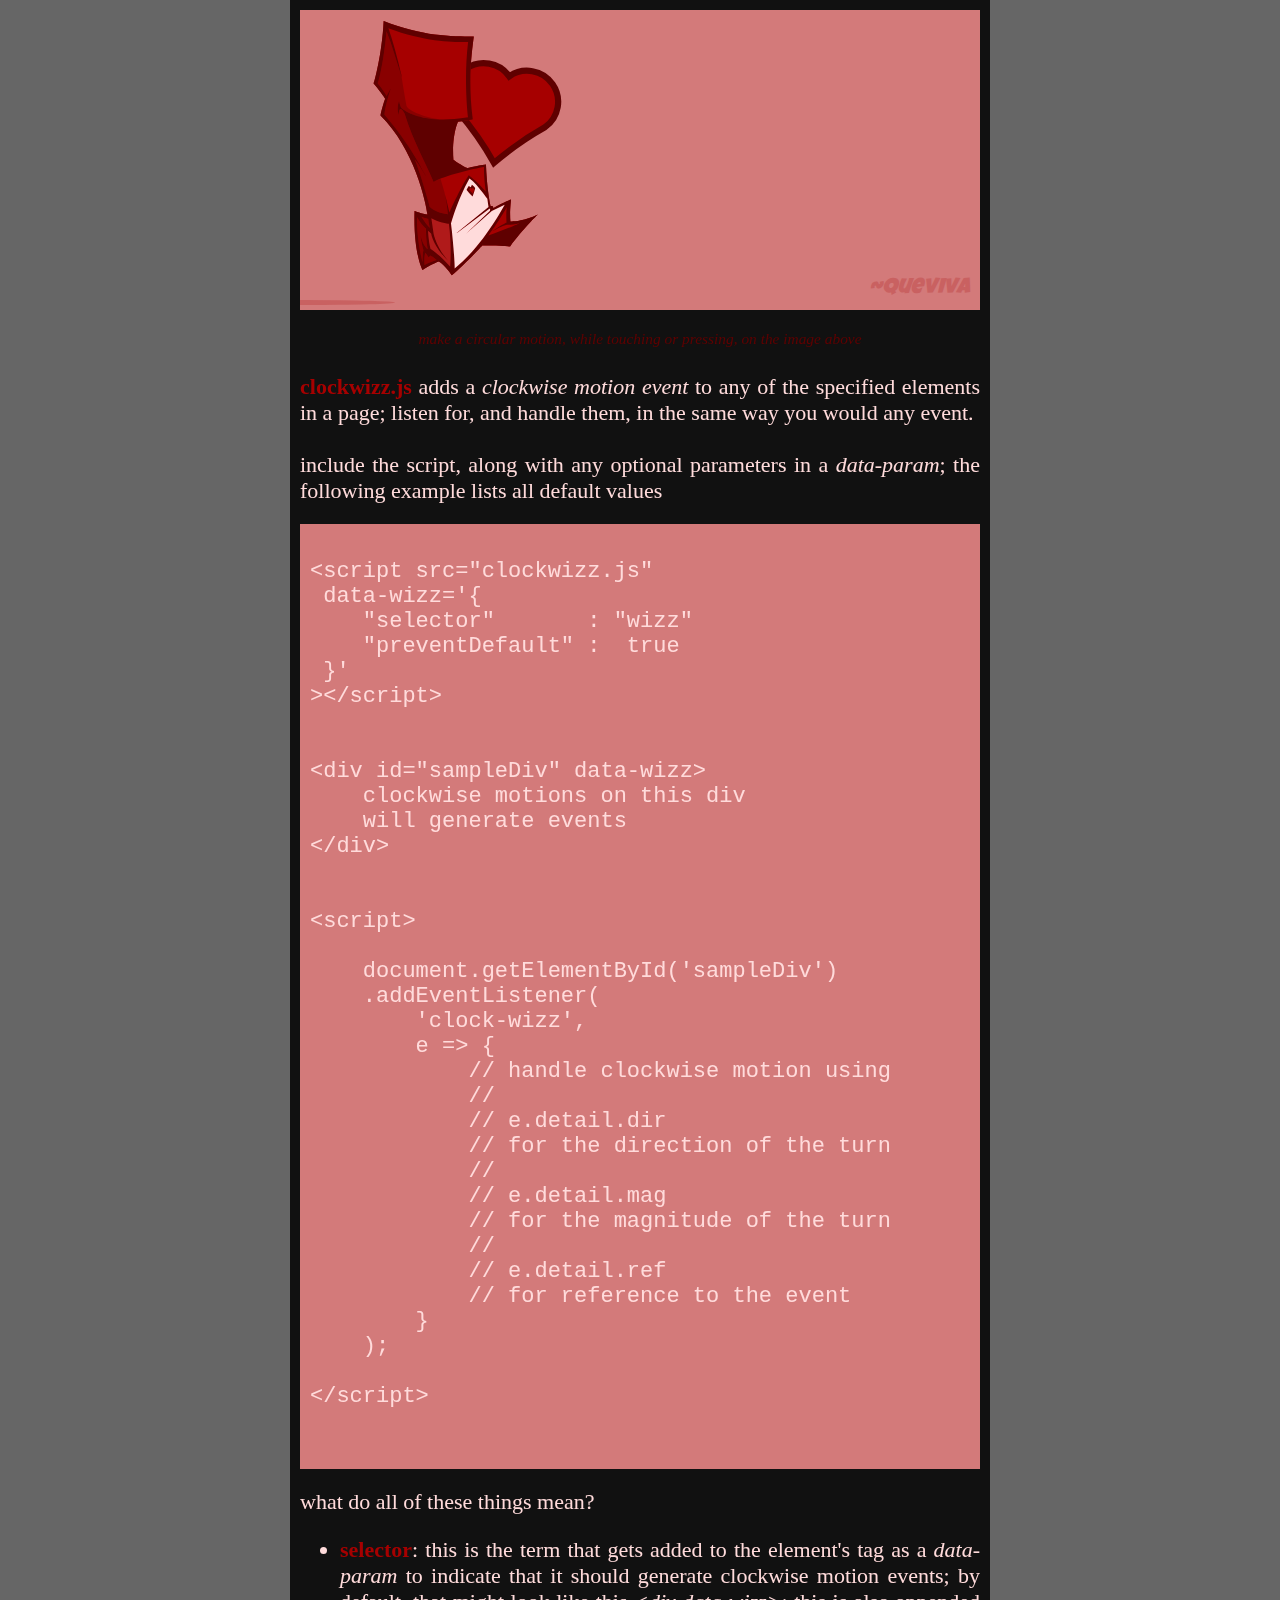
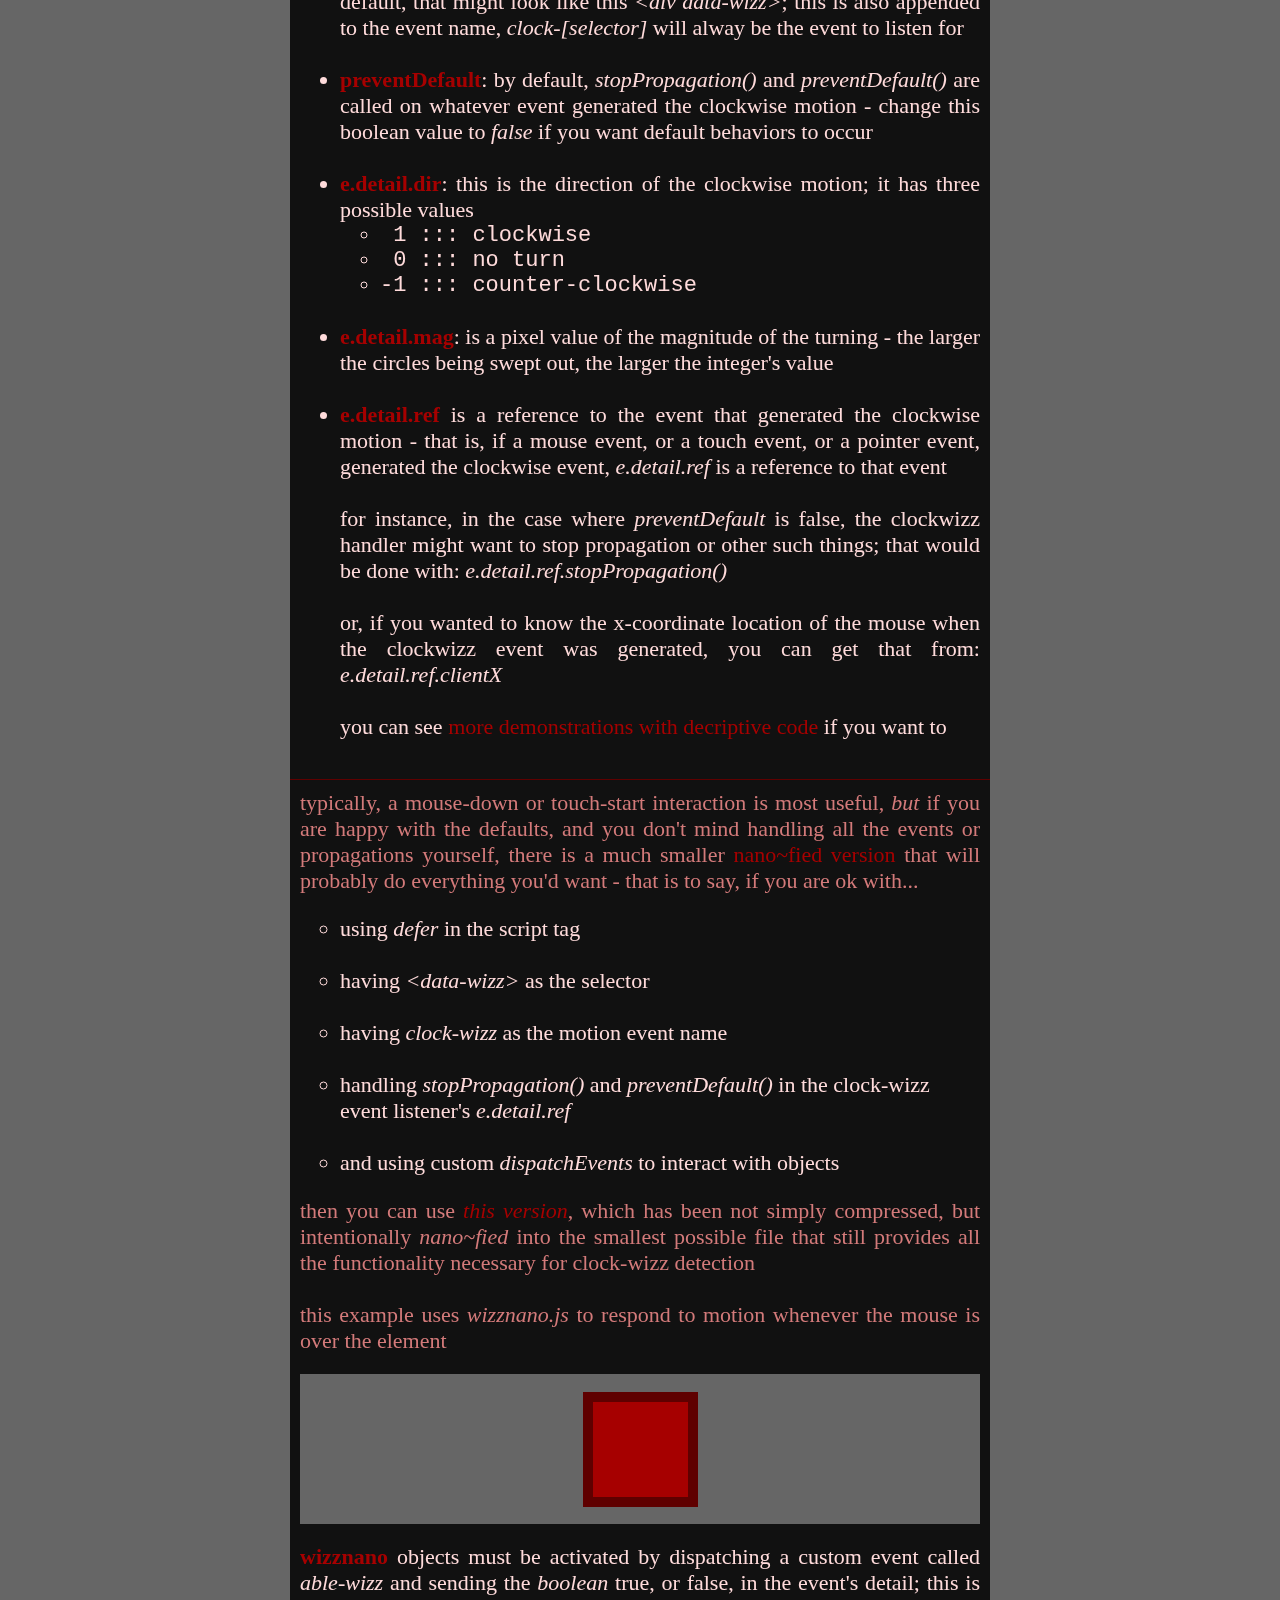
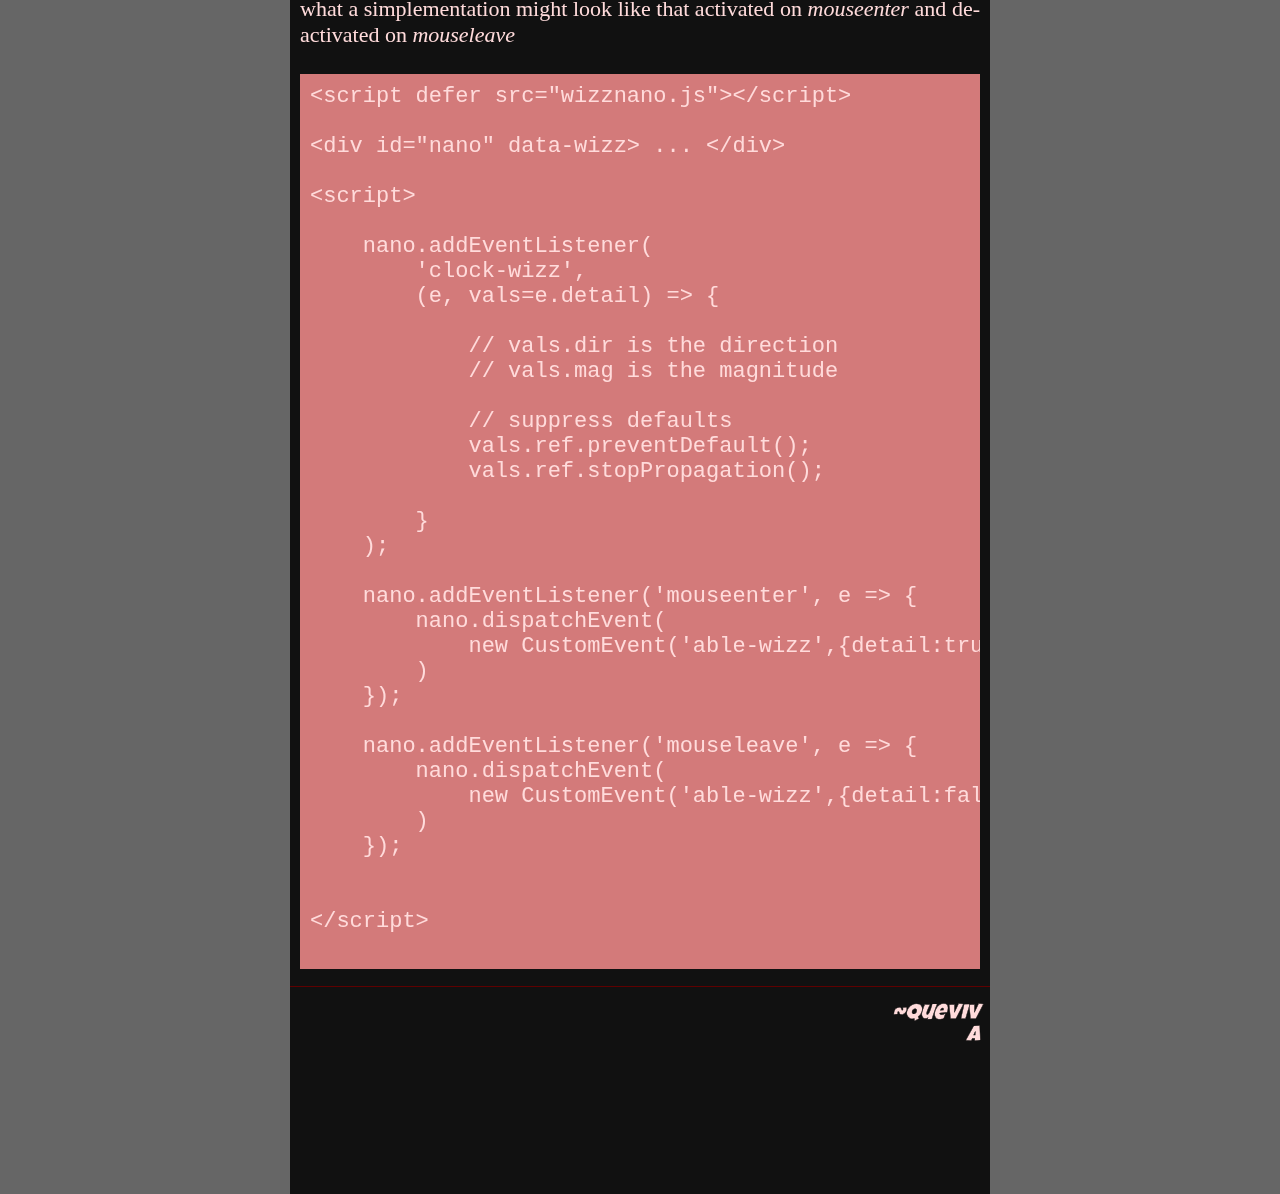
==== index.html @ ca98ade4 "prescript and demo of using nano.js added" ====
<!doctype html><html>
    
<head><title>clockwizz</title>
<meta name="viewport" content="width=device-width, initial-scale=1.0">
<link rel="icon" type="image/x-icon" href="favicon.ico">
<style id="demoStyles">

@font-face {
    font-family : luckiest;
    src : url(luckiest.ttf);
}

:root {
    
    --circ-h: 0;
    --circ-s: 100%;
    --circ-l: 93%;
    --circ-a: 1;
    
    --lightness: hsl(
        var(--circ-h),
        var(--circ-s),
        var(--circ-l)
    );
    
    --midness: hsl(
        var(--circ-h),
        calc(0.5 * var(--circ-s)),
        calc(0.7 * var(--circ-l))
    );
    
    --darkness: hsl(
        var(--circ-h),
        var(--circ-s),
        calc(0.35 * var(--circ-l))
    );
    
    --blackness: hsl(
        var(--circ-h),
        var(--circ-s),
        calc(0.20 * var(--circ-l))
    );
                
    --main-color: var(--lightness);
    --greyed-out: var(--darkness);
    --back-color: #666;
    --holder-back: #111;
    --faded-txt: hsla(
        var(--circ-h),
        var(--circ-s),
        var(--midness),
        0.5
    );
    
    --trans-speed: 0.3s;
    
}

* {
    box-sizing: border-box;
    word-wrap: break-word;
}

body {
    padding: 0;
    margin: 0;
    background-color: var(--back-color);
    font-size: 22px;
    text-align: justify;
    hyphens: auto;
}

.holder {
    
    --nose-hsla: hsla(39, 100%, 30%, 0);
    
    --key: hsla(
        var(--nose-h),
        var(--nose-s),
        var(--nose-l),
        var(--nose-l)
    );
    
    --fill: hsla(
        var(--nose-h),
        0%,
        0%,
        calc(var(--nose-l))
    );
    
    --back: hsla(
        calc(-60 + var(--nose-h)),
        50%,
        50%,
        var(--nose-l)
    );
    
    --shadow: hsla(
        0,0%,0%,var(--nose-l)
    )
    
    --shade: hsla(0, 0%, 0%, 0.35);
    /* !!!MUST have spaces between -'s !!!
    calc((var(--nose-l) - 30%)/(.8 - .3)) */
    --shade-op : calc((var(--nose-l) - 10%) * 2.5);
    
    --ground-color: #000;
    --floor-opacity: calc((var(--nose-l) - 30%) * 2);
    
	position: relative;
    color: var(--main-color);
    background-color: var(--holder-back);
    margin: auto;
    width: 100%;
    max-width: 700px;
    
}

a, a:hover, a:visited {
    text-decoration: none;
    color: var(--darkness);
}

.qa > div > a, .qa > div > a:hover, .qa > div > a:visited,
.qb > div > a, .qb > div > a:hover, .qb > div > a:visited
{
    color: var(--lightness);
}

pre {
    background-color: var(--midness);
    margin: 0px;
    padding: 10px;
    color: var(--lightness);
    overflow: auto;
}

hr {
    border-top: 1px solid var(--blackness);
    border-bottom: none;
    border-left: none;
    border-right: none;
    margin: 7px 0px 7px 0px;
}

b {
    color: var(--darkness);
}

.qr {
    padding: 10px;
}

.qa, .qb {
    color: var(--midness);
}

.qa:after, .qb:after {
    content: "";
    display: table;
    clear: both;
}

.qa > div, .qb > div {
    float: left;
    padding: 10px;
    height: auto;
}

.qa > div:nth-child(1),
.qb > div:nth-child(2) {
  width: 65%;
}

.qa > div:nth-child(2),
.qb > div:nth-child(1) {
  width: 35%;
}

.qa > div > b,
.qb > div > b {
    color: var(--lightness);
}

.mobr {
    display: none;
}

.hobr {
    display: inline-block;
}

.abhr {
    display: none;
}

/*possibly a portrait mobi-fone*/
@media screen and (max-width:500px) {

	.qa > div:nth-child(1),
	.qa > div:nth-child(2),
	.qb > div:nth-child(1),
	.qb > div:nth-child(2)
	{
    	width: 100%;
    }
    
    .mobr {
        display: inline-block;
    }
    .hobr {
        display: none;
    }
    .abhr {
        display: block;
    }
    ul {
        text-align: left;
    }

}

/*possibly a mobile landscraper*/
@media screen and (orientation: landscape) and (max-width: 760px) {
    
}

.signature {
    text-align: right;
    font-family: 'luckiest';
    font-style: italic;
    height: 200px;
    user-select:none;
}

</style>
<style id="sceneStyles">

#sceneDiv {
    position: relative;
    background-color: var(--midness);
    width: 100%;
    height: 300px;
    overflow: hidden;
    padding: 0;
}

#hackbox {
     position: absolute;
     left: 40px;
     top: 0px;
     height: 300px;
}

#heartDiv {
    position:absolute;
    top: 0px;
    left:110px;
    height: 100px;
}

#shadow {
    position: absolute;
    left: 40px;
    bottom: 5px;
    height: 5px;
    width: 400px;
    background-color: var(--darkness);
    opacity: 0.2;
    border-radius: 50%;
}

#queviva {
    font-family: 'luckiest';
    text-align: right;
    bottom: 0px;
    padding:10px;
    position: absolute;
    width: 100%;
    user-select: none;
    color: var(--darkness);
    opacity: 0.2;
}

/*possibly a mobile landscaper*/
@media screen and (orientation: landscape) and (max-width: 760px) {
    
    #sceneDiv {
        height: 100px;
    }
    #hackbox {
        height: 100px;
    }
    #heartDiv {
        top: -30px;
        left: 20px;
        transform: scale(0.4);
    }
    #shadow {
        transform: scale(0.5, 0.5);
    }
}

</style>
<script src="clockwizz.js"
    data-opts='{"selector":"wizzer"}'
></script>
</head>

<body>
<div class="holder">
    
    <div demo class="qr">
      <div id="sceneDiv" class="qr" data-wizzer>
        <div id="heartDiv">
            <svg id="heartSVG" transform="scale(0)" style="right:50px;bottom:20px;" height="200px" width="200px" xmlns="http://www.w3.org/2000/svg">
                <path fill="var(--darkness)" stroke="var(--blackness)" stroke-width="10" style="transform-origin:50% 50%" transform="rotate(-35 0 0) translate(30 5)" d="M 0 150 A 500 500 0 0 0 0 50 A 30 30 0 0 1 100 50 A 30 30 0 0 1 100 150 A 500 500 0 0 0 0 150 Z"/>
            </svg>
        </div>

        <svg id="hackbox" viewbox="0 0 150 200">
            <use xlink:href="hackBox0.svg#ikon"/>
        </svg>
        
        <div id="shadow"></div>
        
        <div id="queviva" class="qr"><i>~queviva</i></div>
      </div>
    </div>
    
    <div intro class="qr">
        <center style="
            font-size:0.7em;
            font-style: italic;
            color: var(--blackness);
        ">
        make a circular motion, while touching or pressing,
        on the image above
        </center>
        <br>
    
        <a href="clockwizz.js"><b>clockwizz.js</b></a>
        adds a <i>clockwise motion event</i>
        to any of the specified elements in a page;
        listen for, and handle them, in the same way
        you would any event.
        
        <br><br>
        
        include the script, along with any optional
        parameters in a <i>data-param</i>;
        the following example lists all default values
        
    </div>

    <div prescript class="qr">
        <pre>
            
&lt;script src="clockwizz.js"
 data-wizz='{
    "selector"       : "wizz"
    "preventDefault" :  true
 }'
&gt;&lt;/script&gt;


&lt;div id="sampleDiv" data-wizz&gt;
    clockwise motions on this div
    will generate events
&lt;/div&gt;


&lt;script&gt;

    document.getElementById('sampleDiv')
    .addEventListener(
        'clock-wizz',
        e => {
            // handle clockwise motion using
            //
            // e.detail.dir
            // for the direction of the turn
            //
            // e.detail.mag
            // for the magnitude of the turn
            //
            // e.detail.ref
            // for reference to the event
        }
    );
        
&lt;/script&gt;

        </pre>
    </div>
    
    <div defaults class="qr">
        
        what do all of these things mean?
        <br>
        <ul>
            <li><b>selector</b>: this is the term
            that gets added to the element's tag as a
            <i>data-param</i> to indicate that it
            should generate clockwise motion events;
            by default, that might look like this
            <i>&lt;div data-wizz&gt;</i>; this is also
            appended to the event name,
            <i>clock-[selector]</i> will alway be the
            event to listen for
            </li>
            <br>
            
            <li><b>preventDefault</b>: by default,
            <i>stopPropagation()</i> and
            <i>preventDefault()</i>
            are called on whatever event generated the
            clockwise motion - change this boolean value to
            <i>false</i> if you want default behaviors to
            occur
            </li>
            <br>
        
            <li><b>e.detail.dir</b>: this is the
            direction of the clockwise motion; it has
            three possible values
            <ul style="font-family:cousine;">
                <li>&nbsp;1 ::: clockwise</li>
                <li>&nbsp;0 ::: no turn</li>
                <li>-1 ::: counter-clockwise</li>
            </ul>
            </li>
            <br>
            
            <li><b>e.detail.mag</b>: is a pixel value
            of the magnitude of the turning - the
            larger the circles being swept out, the
            larger the integer's value
            </li>
            <br>
    
            <li><b>e.detail.ref</b> is a reference to the event
            that generated the clockwise motion -
            that is, if a mouse event, or a touch event,
            or a pointer event, generated the clockwise event,
            <i>e.detail.ref</i> is a reference to that event
            <br><br>
            for instance,
            in the case where <i>preventDefault</i> is false,
            the clockwizz handler might want to
            stop propagation or other such things; that
            would be done with:
            <i>e.detail.ref.stopPropagation()</i>
            <br><br>
            or, if you wanted to know the x-coordinate
            location of the mouse when the clockwizz event was
            generated, you can get that from:
            <i>e.detail.ref.clientX</i>
            <br><br>
            you can see <a href="demo.html">
            more demonstrations with decriptive
            code</a> if you want to
            </li>
            
        </ul>
    </div>
    <hr>
    
    <div nanintro style="
        padding:0;margin:10px;color:var(--midness);
    ">
        
        typically, a mouse-down or touch-start
        interaction is most useful, <i>but</i>
        if you are happy with the defaults, and
        you don't mind handling all the events
        or propagations yourself, there is a much
        smaller
        <a href="wizznano.js">nano~fied version</a>
        that will probably do everything you'd want
        
        - that is to say, if you are ok with...
        
        <ul style="
            list-style:circle;
            text-align:left;
            color:var(--lightness);
        ">
            
            <li>using <i>defer</i> in the script
            tag</li><br>
            
            <li>having <i>&lt;data-wizz&gt;</i> as the
            selector</li><br>
            
            <li>having <i>clock-wizz</i> as the
            motion event name</li><br>
            
            <li>handling <i>stopPropagation()</i>
            and <i>preventDefault()</i> in the
            clock-wizz event listener's
            <i>e.detail.ref</i></li><br>
            
            <li>and using custom <i>dispatchEvents</i>
            to interact with objects
            </li>
        
        </ul>
        
        then you can use
        <i><a href="">this version</a></i>, which
        has been not simply compressed, but
        intentionally <i>nano~fied</i> into the
        smallest possible file that still provides
        all the functionality necessary for clock-wizz
        detection
        <br><br>
        
        this example uses <i>wizznano.js</i>
        to respond to motion whenever the
        mouse is over the element
        
    </div>
    
    <div nandemo class="qr">
        <script defer src="wizznano.js"></script>
        
        <div id="mic" data-wizz
          style="
          position:relative;
            background-color:var(--back-color);
            height:150px;
            text-align:center;
          ">
            <div id="rrr" style="
                --wide: 115px;
                background-color:var(--darkness);
                position: absolute;
                top: calc(50% - var(--wide)/2);
                left: calc(50% - var(--wide)/2);
                height: var(--wide);
                width: var(--wide);
                border: 10px solid var(--blackness);
            "></div>
        </div>
        
        <script>
        
        const mic = document.getElementById('mic');
        const rrr = document.getElementById('rrr');
        
        function D (j,e,v) {
            j.dispatchEvent(new CustomEvent(e,{detail:v}));
        }
        
        let sine = 0;
        
        mic.addEventListener('clock-wizz', e => {
            rrr.style.setProperty(
                '--wide',
                ~~(115+Math.sin((sine+=0.06*e.detail.dir)
                )*90)+'px'
            )
            e.detail.ref.stopPropagation();
            e.detail.ref.preventDefault();
        });
        
        for (let [e,b] of Object.entries({
            mouseenter: true,
            mouseleave: false,
            touchstart: true,
            touchend  : false
        })){
         mic.addEventListener(e,()=>D(mic,'able-wizz',b))
        }
        
        </script>
    
    </div>
    
    <div nanscription class="qr">
        <b>wizznano</b> objects
        must be activated by dispatching
        a custom event called <i>able-wizz</i>
        and sending the <i>boolean</i> true, or
        false, in the event's detail; this is
        what a simplementation might look like
        that activated on <i>mouseenter</i>
        and de-activated on <i>mouseleave</i>
        <br><br>
        <pre>
&lt;script defer src="wizznano.js"&gt;&lt;/script&gt;

&lt;div id="nano" data-wizz&gt; ... &lt;/div&gt;

&lt;script&gt;

    nano.addEventListener(
        'clock-wizz',
        (e, vals=e.detail) => {
        
            // vals.dir is the direction
            // vals.mag is the magnitude
            
            // suppress defaults
            vals.ref.preventDefault();
            vals.ref.stopPropagation();
            
        }
    );
    
    nano.addEventListener('mouseenter', e => {
        nano.dispatchEvent(
            new CustomEvent('able-wizz',{detail:true})
        )
    });
    
    nano.addEventListener('mouseleave', e => {
        nano.dispatchEvent(
            new CustomEvent('able-wizz',{detail:false})
        )
    });
    
    
&lt;/script&gt;
        </pre>
    </div>
    
    <hr>
    <div id="sig" class="qr signature" data-wizzer
     style="height: 200px;"
    >
        
        <div id="sigRot" style="
            position: relative;
            float: right;
            width:100px;
            height: 8px;
            --rot: 0deg;
            transform: rotate(var(--rot));
            font-family: luckiest;
            -webkit-text-stroke: 0.4px var(--holder-back);
        "><i>~queviva</i></div>
        
        <script>
            let rotation = 0;
            
            const rot = document.getElementById('sigRot');
            document.getElementById('sig')
            .addEventListener('clock-wizzer',
            (e, val=e.detail) => {
                rot.style.setProperty(
                    '--rot',
                    (rotation -= val.dir * .2* val.mag)
                    + 'deg'
                );
                //val.ref.stopPropagation();
                //val.ref.preventDefault();
            },{passive:false});
        </script>
    </div>

</div>
</body>

<script id="demoScript">

window.addEventListener('load', e => {
    
    const
    HB = document.getElementById('hackbox'),
    hold = document.getElementById('sceneDiv'),
    hrt = document.getElementById('heartSVG'),
    shad = document.getElementById('shadow');
    
    let
    HBcs = window.getComputedStyle(HB),
    HBw = parseInt(HBcs.width, 10),
    holdWidth = parseInt(
        window.getComputedStyle(hold).width, 10
    ),
    WW = holdWidth + HBw,
    left = HBw + parseInt(HBcs.left, 10),
    pulse = 1,
    xL = WW - 120, yL = -100,
    xB = left, yB = 200,
    xS = 0, yS = 280;
        
    const woggle = e => {
        
        left = (((left+((e.detail.mag/5)*e.detail.dir*2))%WW)+WW)%WW;
        HB.style.left = -HBw + left +'px';
        xB = -HBw + left + 60;
        hrt.setAttributeNS(null,'transform', 'scale('+
            (0.0 + (3 * ((Math.abs(((left * pulse) % WW) - (WW/2)))/WW)))
        +')');
        
        // calculate the shadow x position
        let theta1 = -Math.atan2(
            yB - yL,
            xB - xL
        );
        let mag1 = 80 / Math.sin(theta1);
        xS = mag1 * Math.cos(theta1);
        shad.style.left = xB - xS + 'px';
        
        // calculate the shadow width
        let theta2 = -Math.atan2(
            yB - yL,
            (xB + 140) - xL
        );
        let mag2 = 80 / Math.sin(theta2);
        let xSS = mag2 * Math.cos(theta2);
        shad.style.width = 140 - xSS + xS +'px';
        
    };
    
    hold.addEventListener('clock-wizzer', woggle, { passive: false });
    
    woggle({detail:{dir:0, mag:0, event:{preventDefault:()=>{}}}});
    
    window.addEventListener('resize', e => {
        HBcs = window.getComputedStyle(HB);
        HBw = parseInt(HBcs.width, 10);
        WW = parseInt(window.getComputedStyle(hold).width, 10) + HBw;
        left = HBw + parseInt(HBcs.left, 10);
        woggle({detail:{dir:0, mag:0, event:{preventDefault:()=>{}}}});
    });

});

</script>

</html>
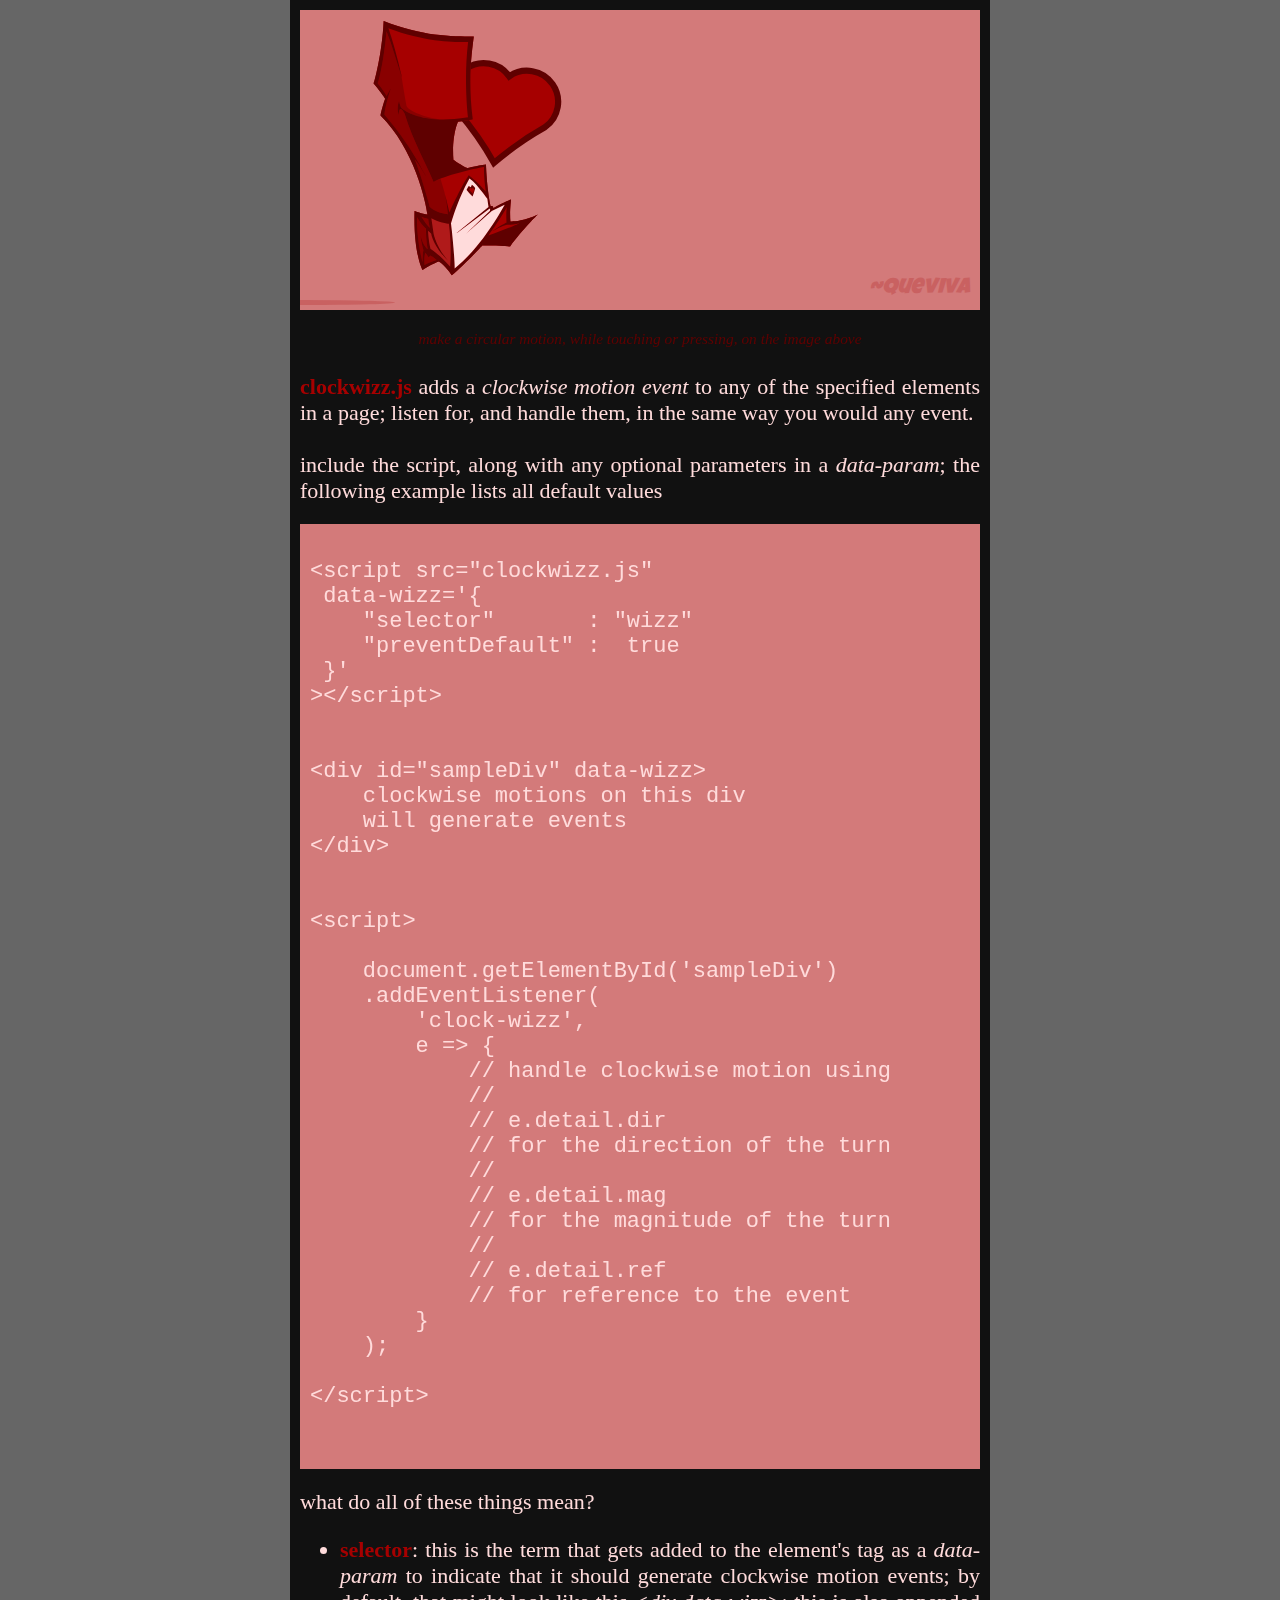
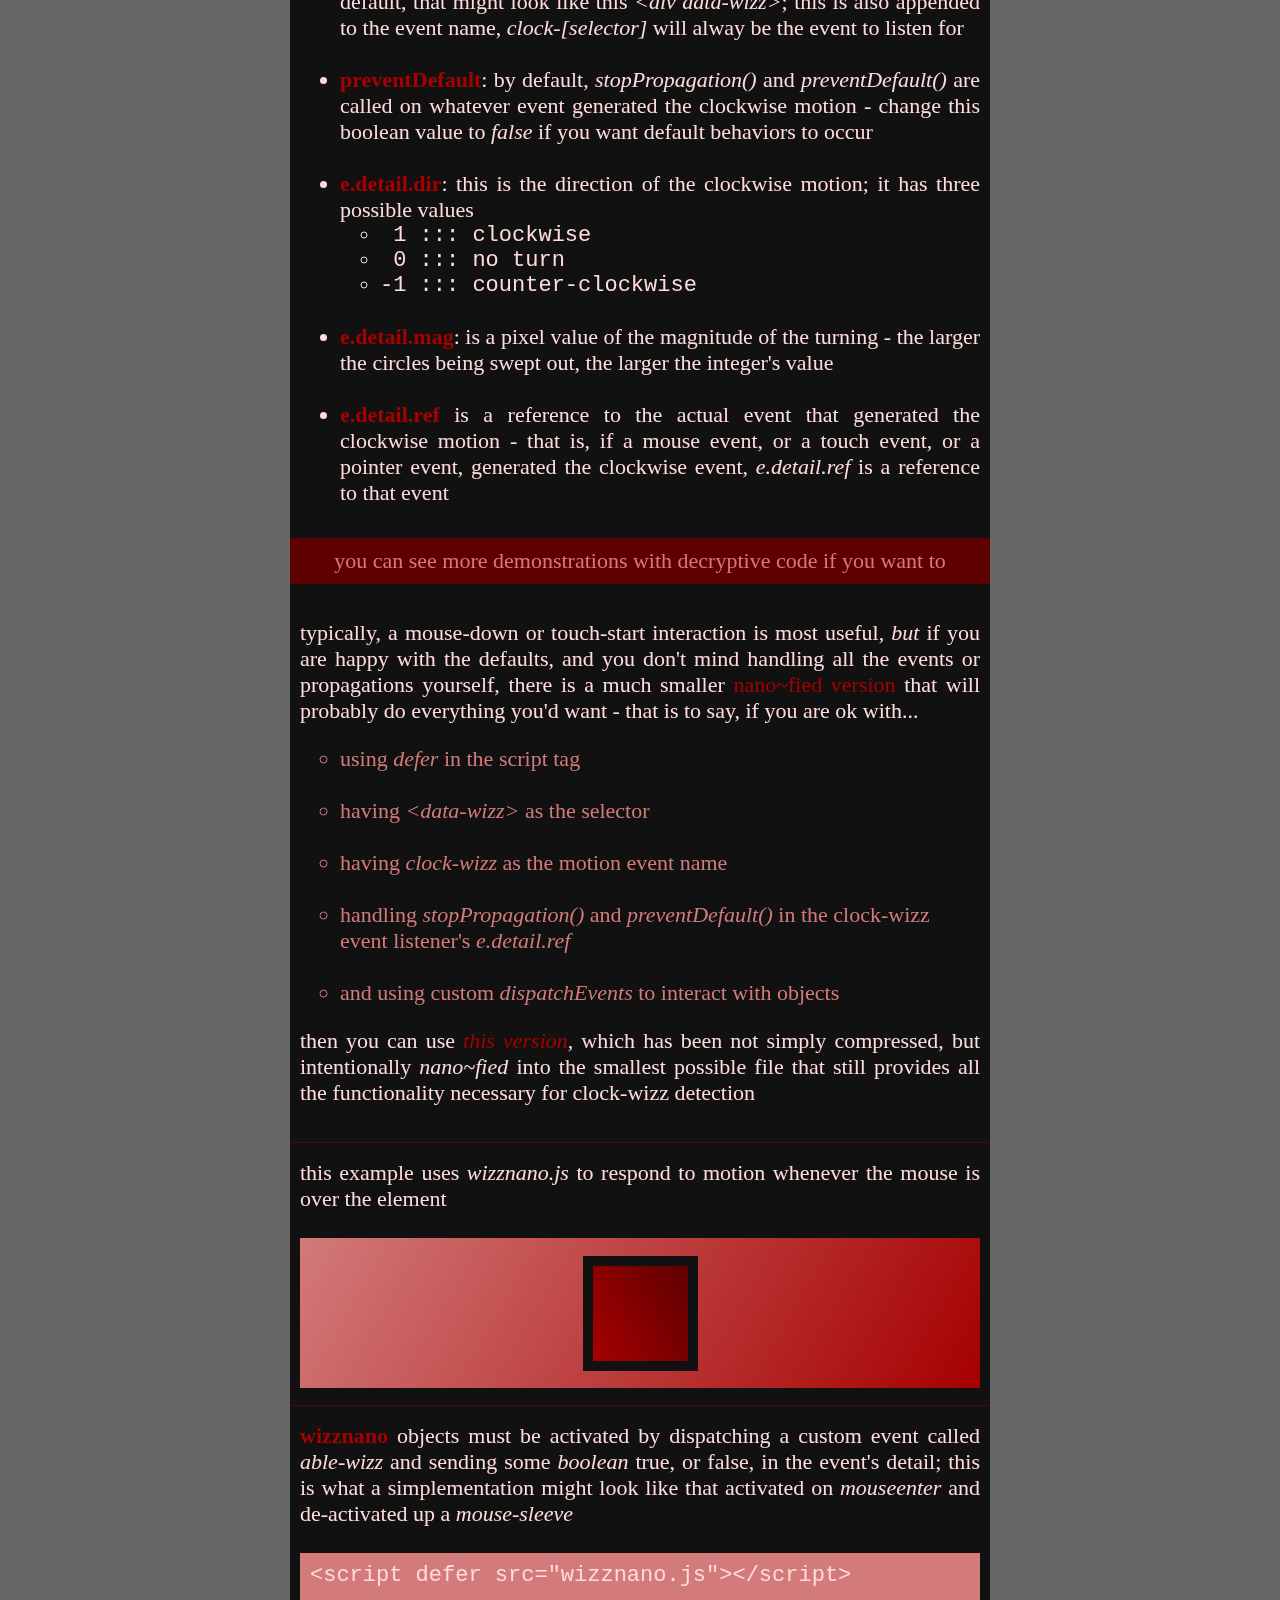
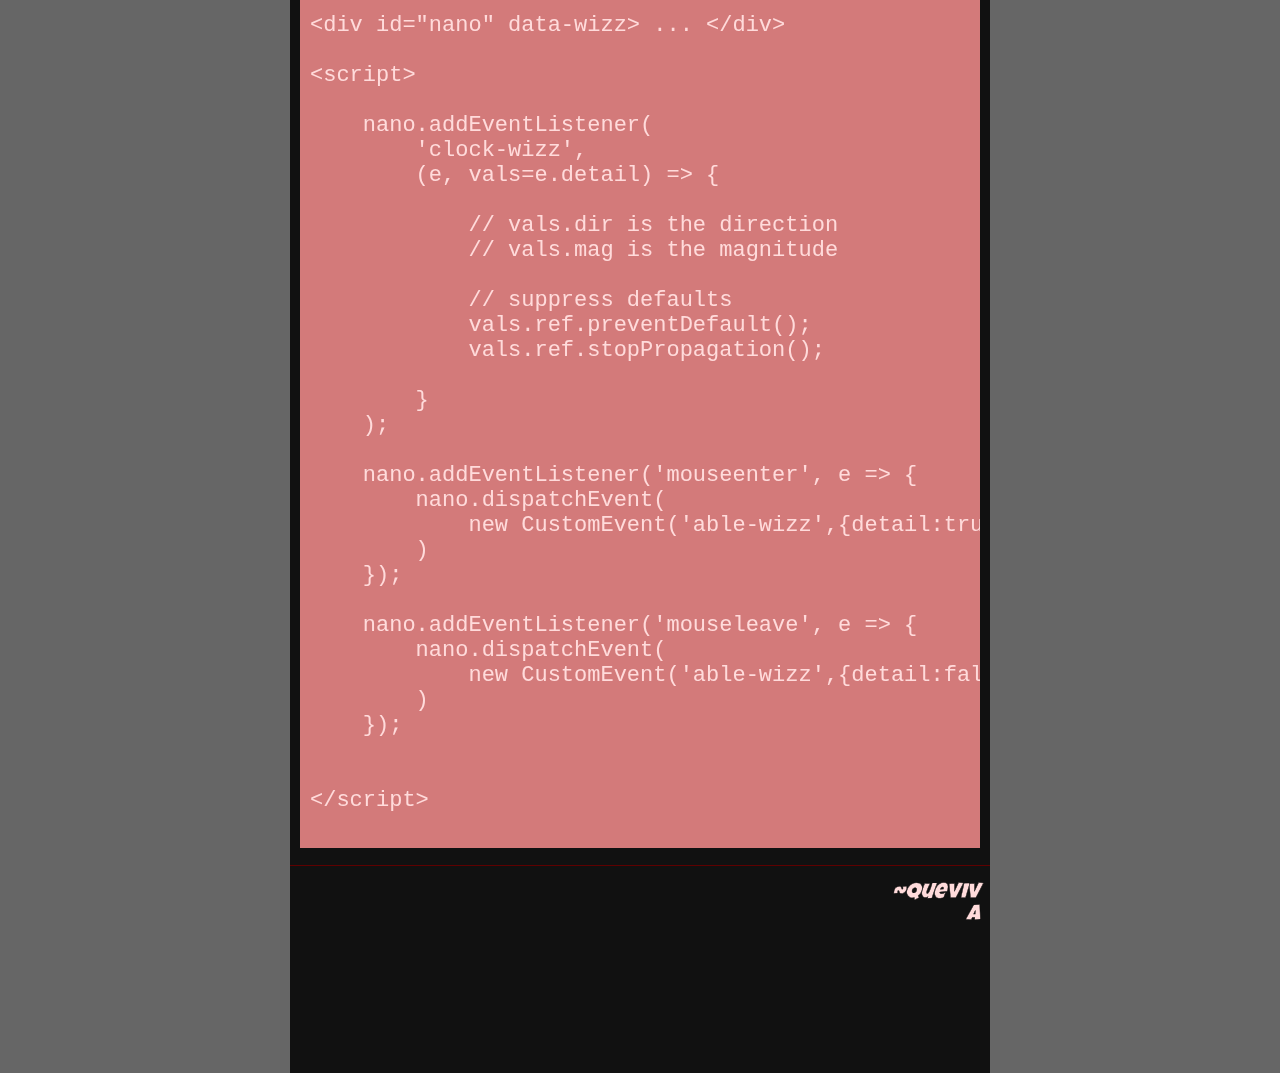
==== commit 1674377e: "better descriptions and some more things in the nano sample" ====
--- a/index.html
+++ b/index.html
@@ -439,36 +439,29 @@
             </li>
             <br>
     
-            <li><b>e.detail.ref</b> is a reference to the event
+            <li><b>e.detail.ref</b> is a reference to
+            the actual event
             that generated the clockwise motion -
             that is, if a mouse event, or a touch event,
-            or a pointer event, generated the clockwise event,
-            <i>e.detail.ref</i> is a reference to that event
-            <br><br>
-            for instance,
-            in the case where <i>preventDefault</i> is false,
-            the clockwizz handler might want to
-            stop propagation or other such things; that
-            would be done with:
-            <i>e.detail.ref.stopPropagation()</i>
-            <br><br>
-            or, if you wanted to know the x-coordinate
-            location of the mouse when the clockwizz event was
-            generated, you can get that from:
-            <i>e.detail.ref.clientX</i>
-            <br><br>
-            you can see <a href="demo.html">
-            more demonstrations with decriptive
-            code</a> if you want to
+            or a pointer event, generated the clockwise
+            event, <i>e.detail.ref</i> is a reference
+            to that event
             </li>
-            
         </ul>
     </div>
-    <hr>
-    
-    <div nanintro style="
-        padding:0;margin:10px;color:var(--midness);
+    
+    <div demolink class="qr" style="
+        background-color:var(--blackness);
+        text-align:center;
     ">
+        <a href="demo.html" style="color:var(--midness);">
+        you can see more demonstrations
+        with decryptive code if you want to
+        </a>
+    </div>
+    
+    <br>
+    <div nanintro style="padding:0;margin:10px;">
         
         typically, a mouse-down or touch-start
         interaction is most useful, <i>but</i>
@@ -484,7 +477,7 @@
         <ul style="
             list-style:circle;
             text-align:left;
-            color:var(--lightness);
+            color:var(--midness);
         ">
             
             <li>using <i>defer</i> in the script
@@ -516,31 +509,42 @@
         detection
         <br><br>
         
+    </div>
+    
+    <hr>
+    <div nandemo class="qr">
         this example uses <i>wizznano.js</i>
         to respond to motion whenever the
         mouse is over the element
-        
-    </div>
-    
-    <div nandemo class="qr">
-        <script defer src="wizznano.js"></script>
+        <br><br>
+    
+        <script defer src="wizzmicro.js"></script>
         
         <div id="mic" data-wizz
           style="
-          position:relative;
-            background-color:var(--back-color);
+            position:relative;
+            --deg: 120deg;
+            background-image: linear-gradient(
+                var(--deg),
+                var(--midness),
+                var(--darkness)
+            );
             height:150px;
             text-align:center;
           ">
             <div id="rrr" style="
                 --wide: 115px;
-                background-color:var(--darkness);
+                background-image: linear-gradient(
+                    calc(-1 * var(--deg)),
+                    var(--blackness),
+                    var(--darkness)
+                );
                 position: absolute;
                 top: calc(50% - var(--wide)/2);
                 left: calc(50% - var(--wide)/2);
                 height: var(--wide);
                 width: var(--wide);
-                border: 10px solid var(--blackness);
+                border: 10px solid var(--holder-back);
             "></div>
         </div>
         
@@ -554,13 +558,18 @@
         }
         
         let sine = 0;
+        let deg = 120;
         
         mic.addEventListener('clock-wizz', e => {
             rrr.style.setProperty(
                 '--wide',
                 ~~(115+Math.sin((sine+=0.06*e.detail.dir)
                 )*90)+'px'
-            )
+            );
+            mic.style.setProperty(
+                '--deg',
+                ~~(deg = deg - 3*e.detail.dir) +'deg'
+            );
             e.detail.ref.stopPropagation();
             e.detail.ref.preventDefault();
         });
@@ -578,15 +587,16 @@
     
     </div>
     
+    <hr>
     <div nanscription class="qr">
         <b>wizznano</b> objects
         must be activated by dispatching
         a custom event called <i>able-wizz</i>
-        and sending the <i>boolean</i> true, or
+        and sending some <i>boolean</i> true, or
         false, in the event's detail; this is
         what a simplementation might look like
         that activated on <i>mouseenter</i>
-        and de-activated on <i>mouseleave</i>
+        and de-activated up a <i>mouse-sleeve</i>
         <br><br>
         <pre>
 &lt;script defer src="wizznano.js"&gt;&lt;/script&gt;
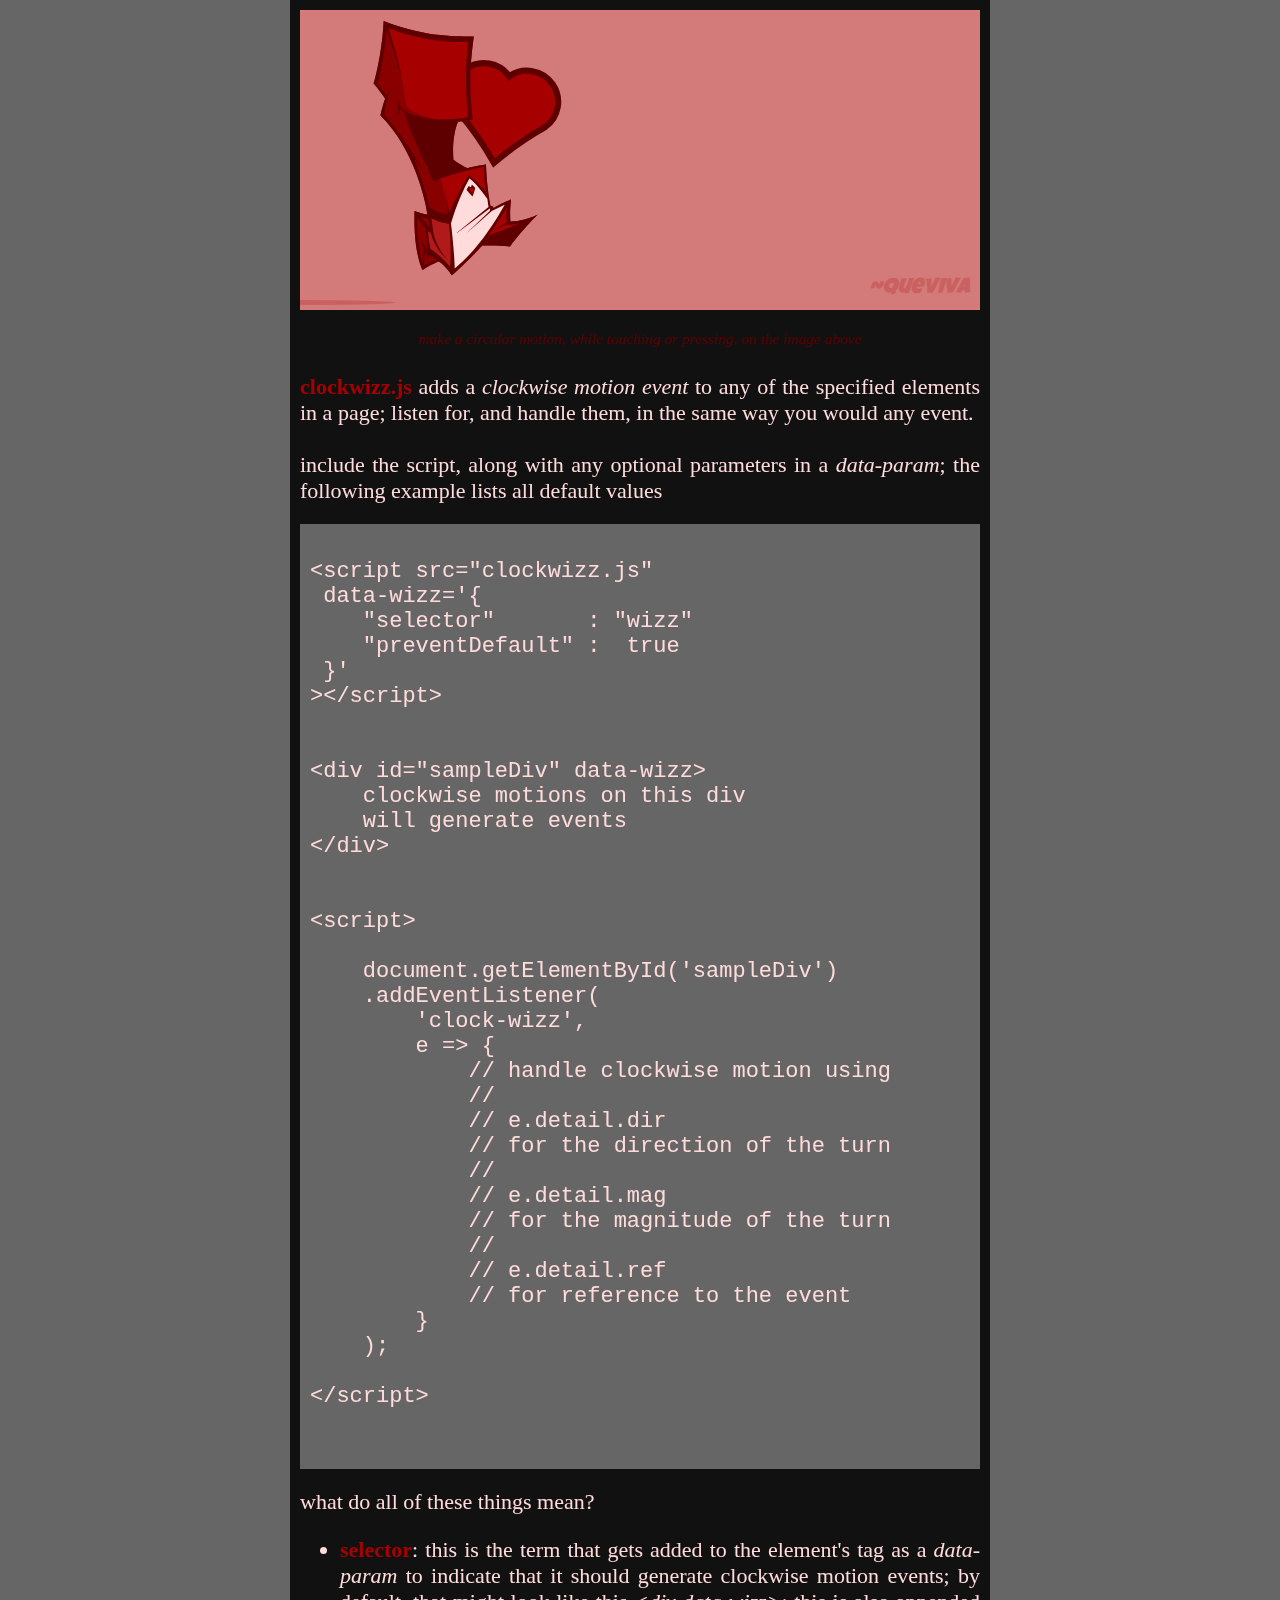
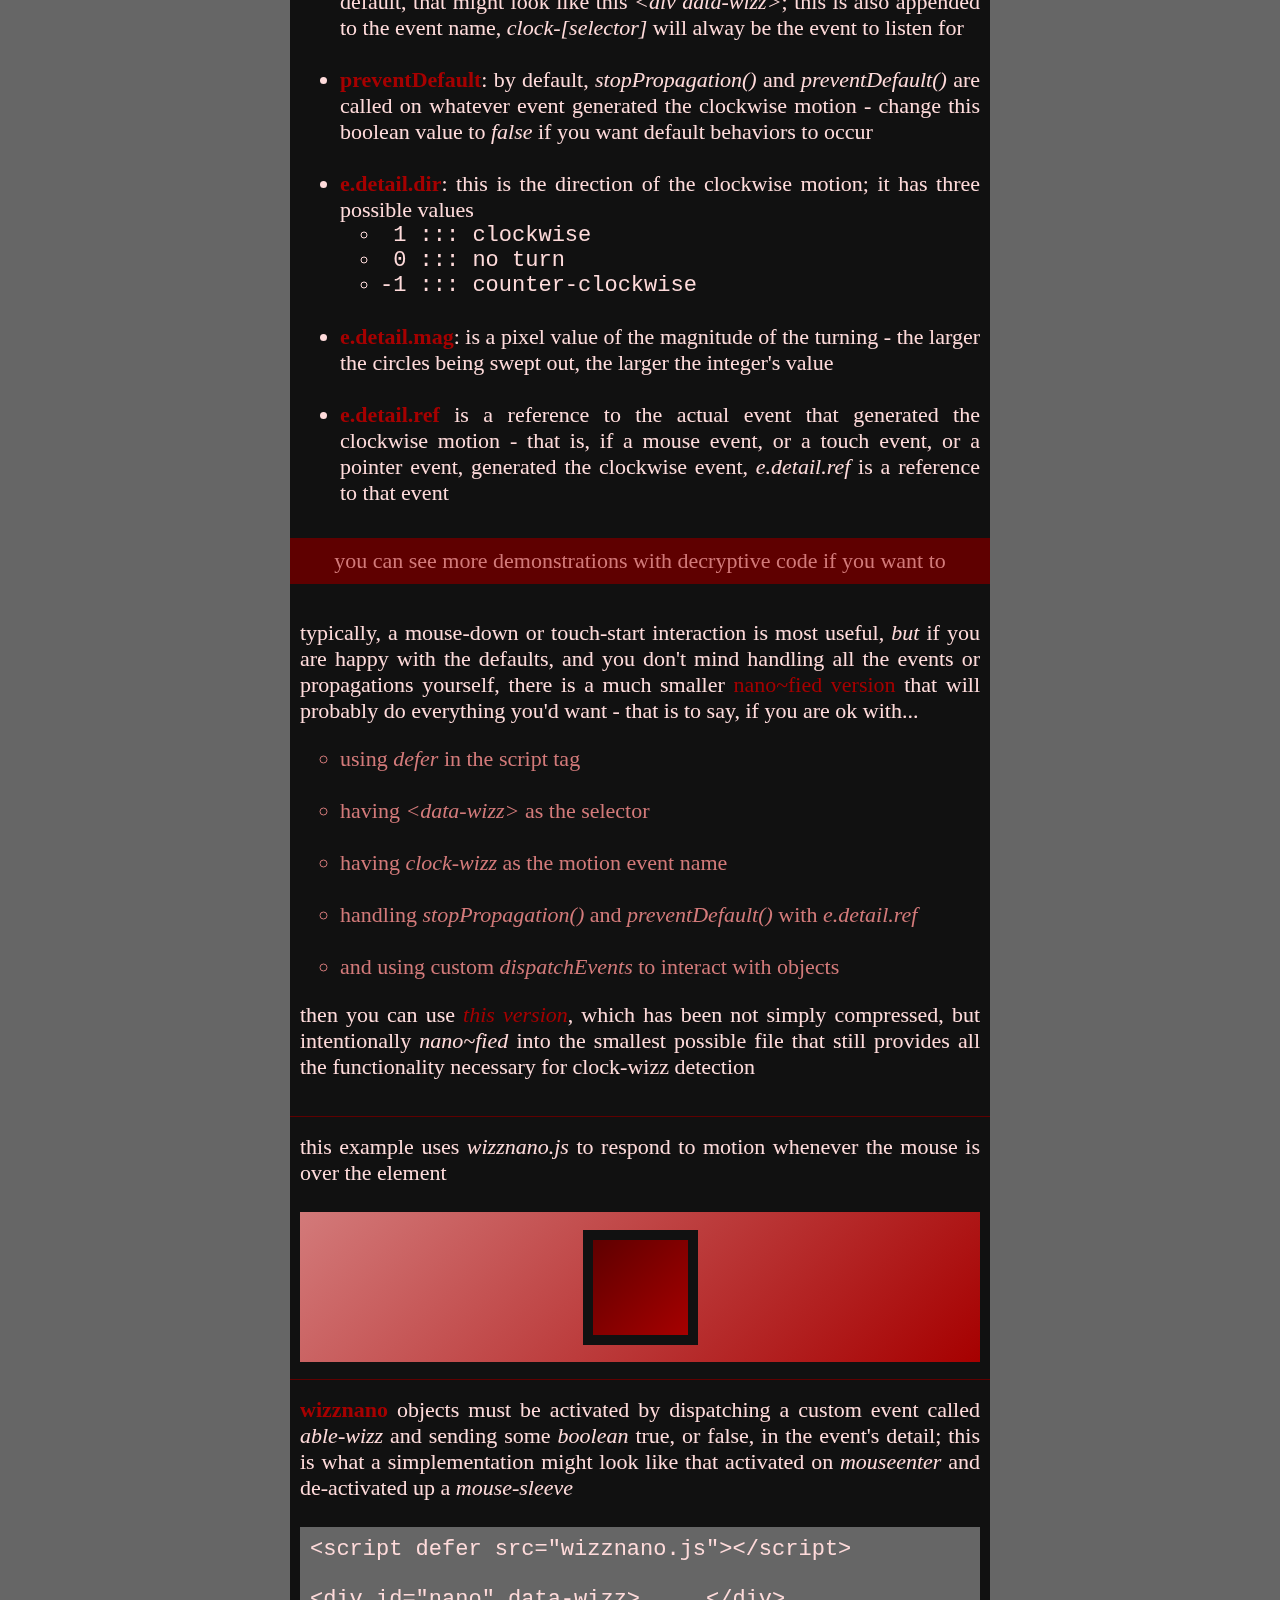
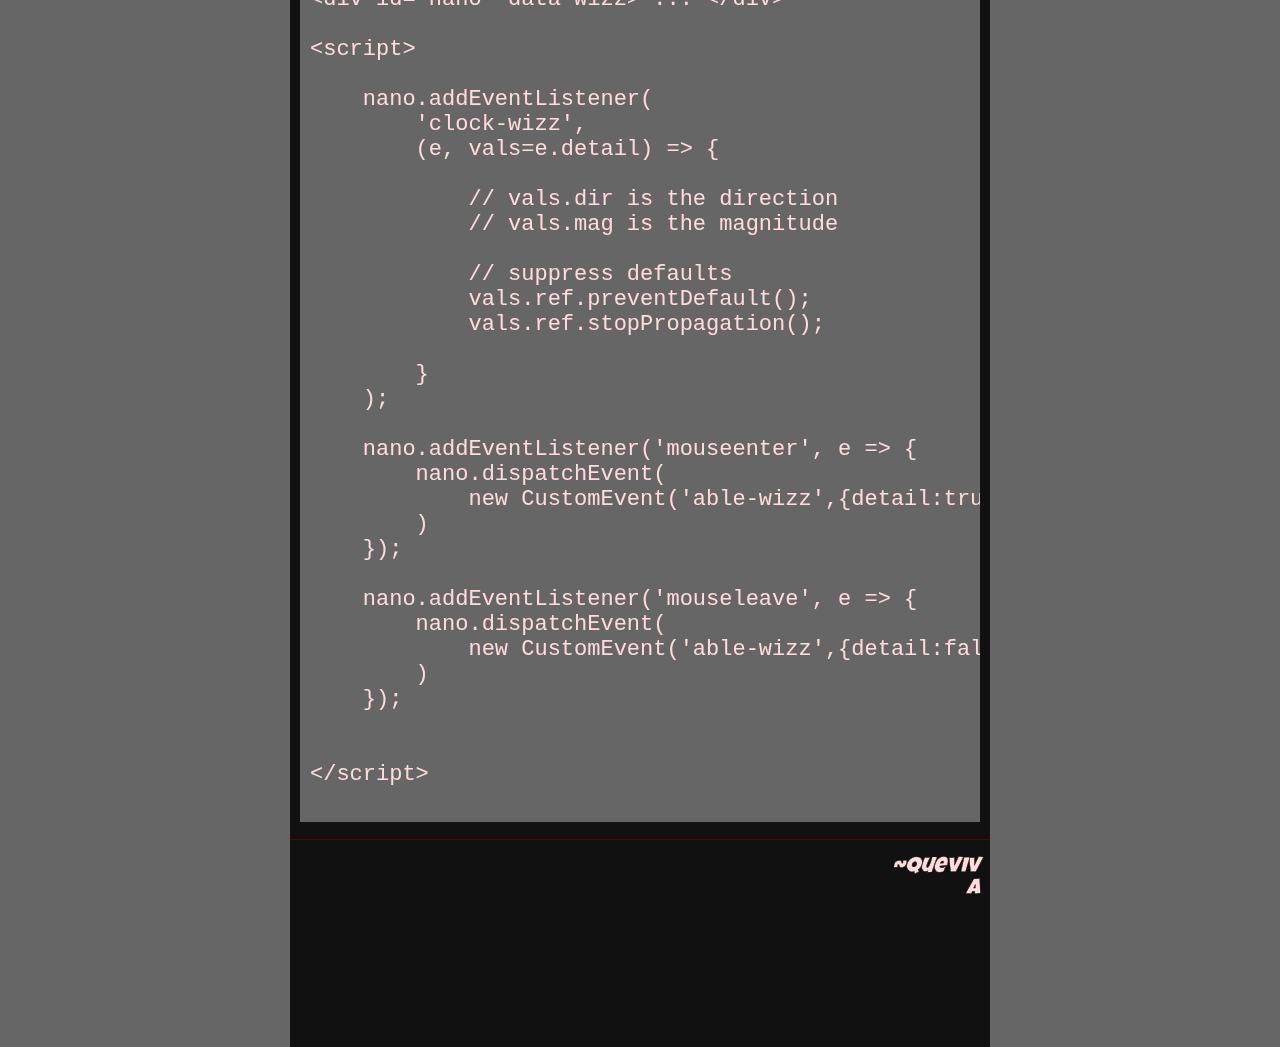
==== commit e70af484: "some typing and adjusting" ====
--- a/index.html
+++ b/index.html
@@ -128,7 +128,7 @@
 }
 
 pre {
-    background-color: var(--midness);
+    background-color: var(--back-color);
     margin: 0px;
     padding: 10px;
     color: var(--lightness);
@@ -490,9 +490,8 @@
             motion event name</li><br>
             
             <li>handling <i>stopPropagation()</i>
-            and <i>preventDefault()</i> in the
-            clock-wizz event listener's
-            <i>e.detail.ref</i></li><br>
+            and <i>preventDefault()</i>
+            with <i>e.detail.ref</i></li><br>
             
             <li>and using custom <i>dispatchEvents</i>
             to interact with objects
@@ -523,7 +522,7 @@
         <div id="mic" data-wizz
           style="
             position:relative;
-            --deg: 120deg;
+            --deg: 135deg;
             background-image: linear-gradient(
                 var(--deg),
                 var(--midness),
@@ -535,7 +534,7 @@
             <div id="rrr" style="
                 --wide: 115px;
                 background-image: linear-gradient(
-                    calc(-1 * var(--deg)),
+                    var(--deg),
                     var(--blackness),
                     var(--darkness)
                 );
@@ -566,10 +565,12 @@
                 ~~(115+Math.sin((sine+=0.06*e.detail.dir)
                 )*90)+'px'
             );
+            /*
             mic.style.setProperty(
                 '--deg',
                 ~~(deg = deg - 3*e.detail.dir) +'deg'
             );
+            */
             e.detail.ref.stopPropagation();
             e.detail.ref.preventDefault();
         });
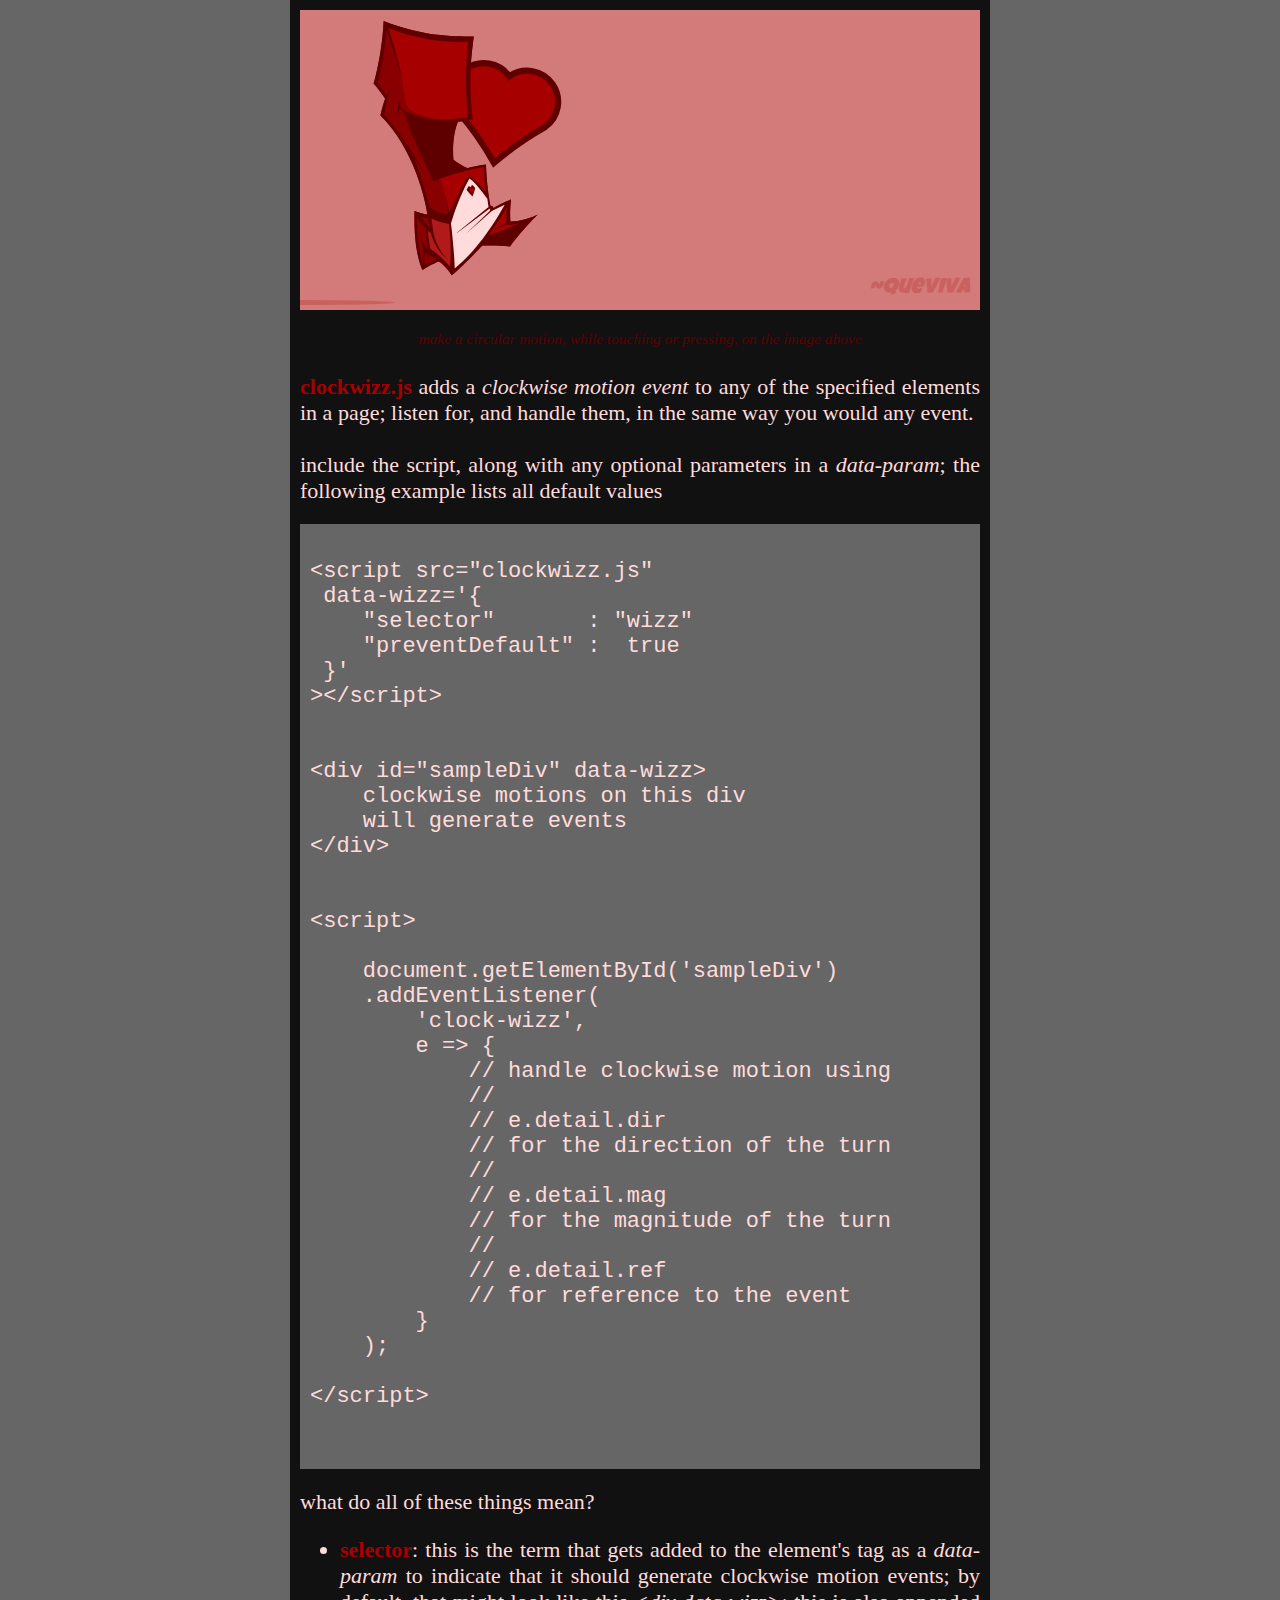
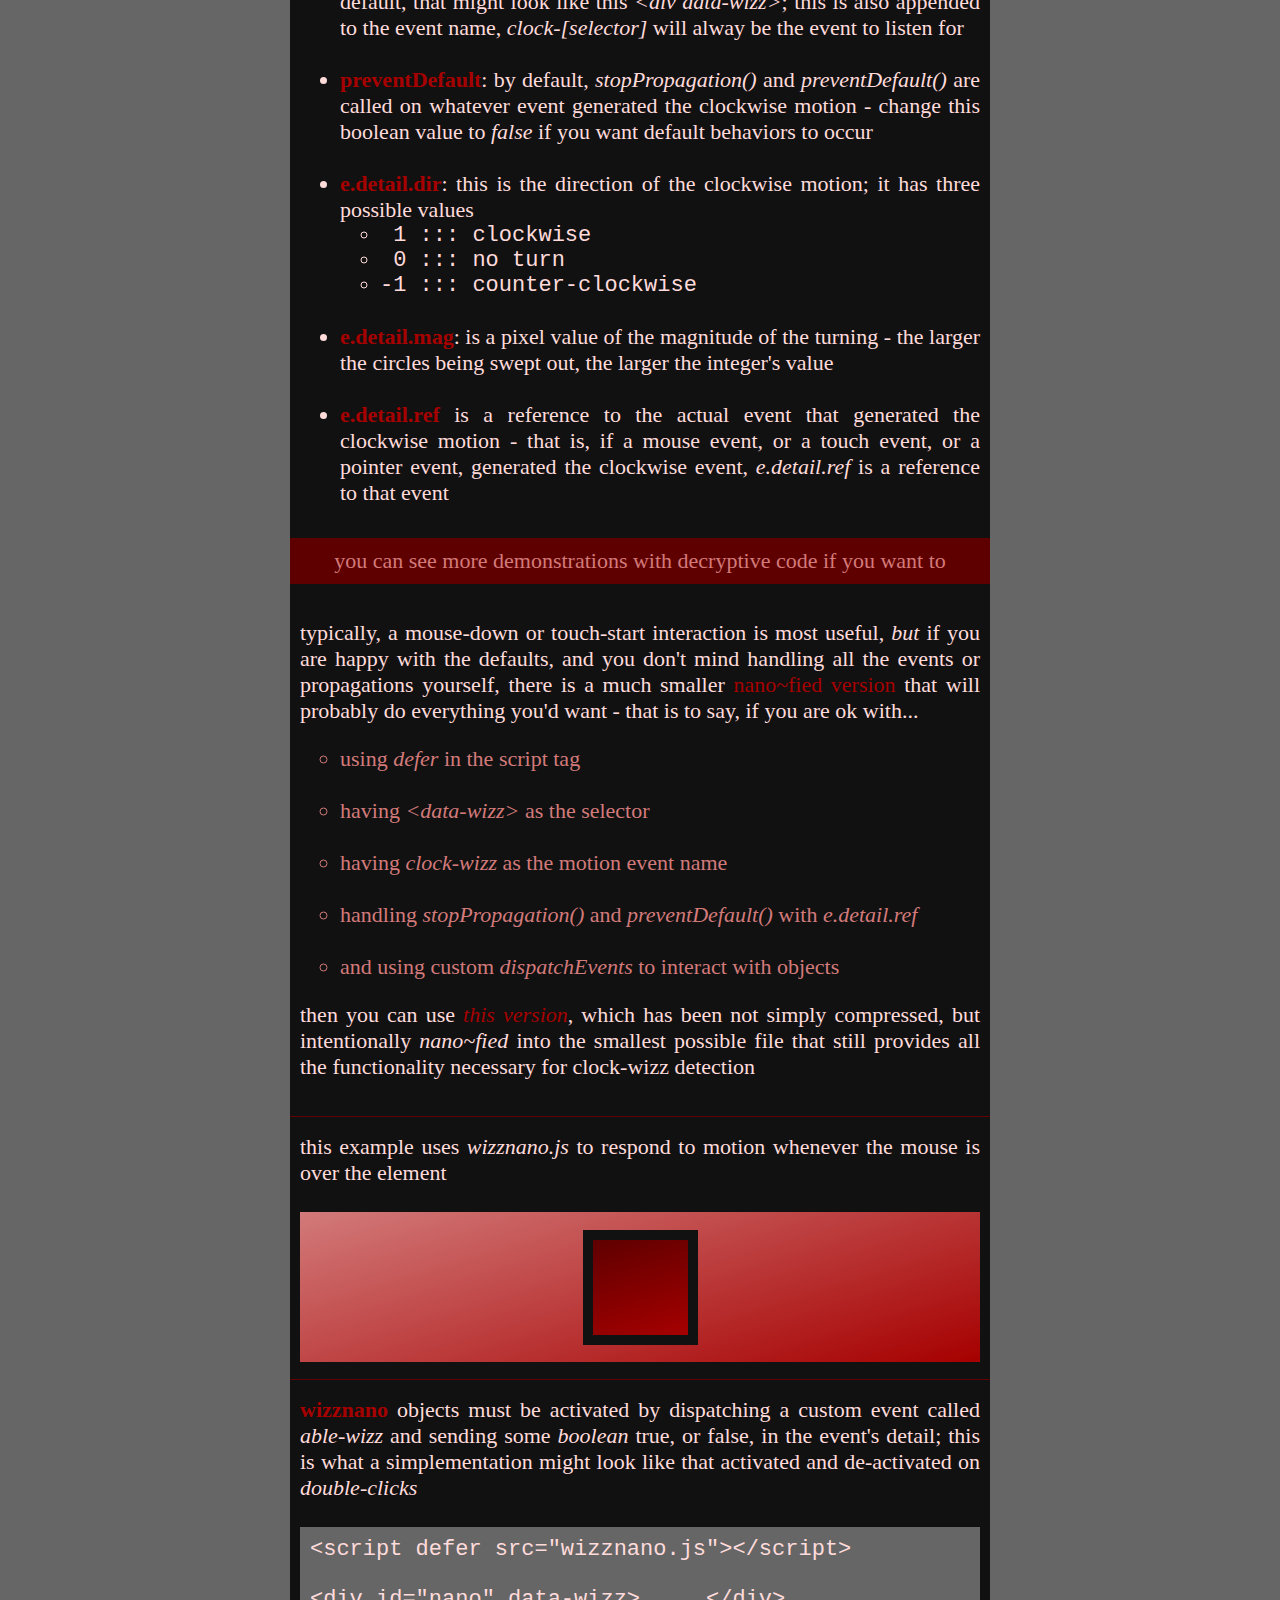
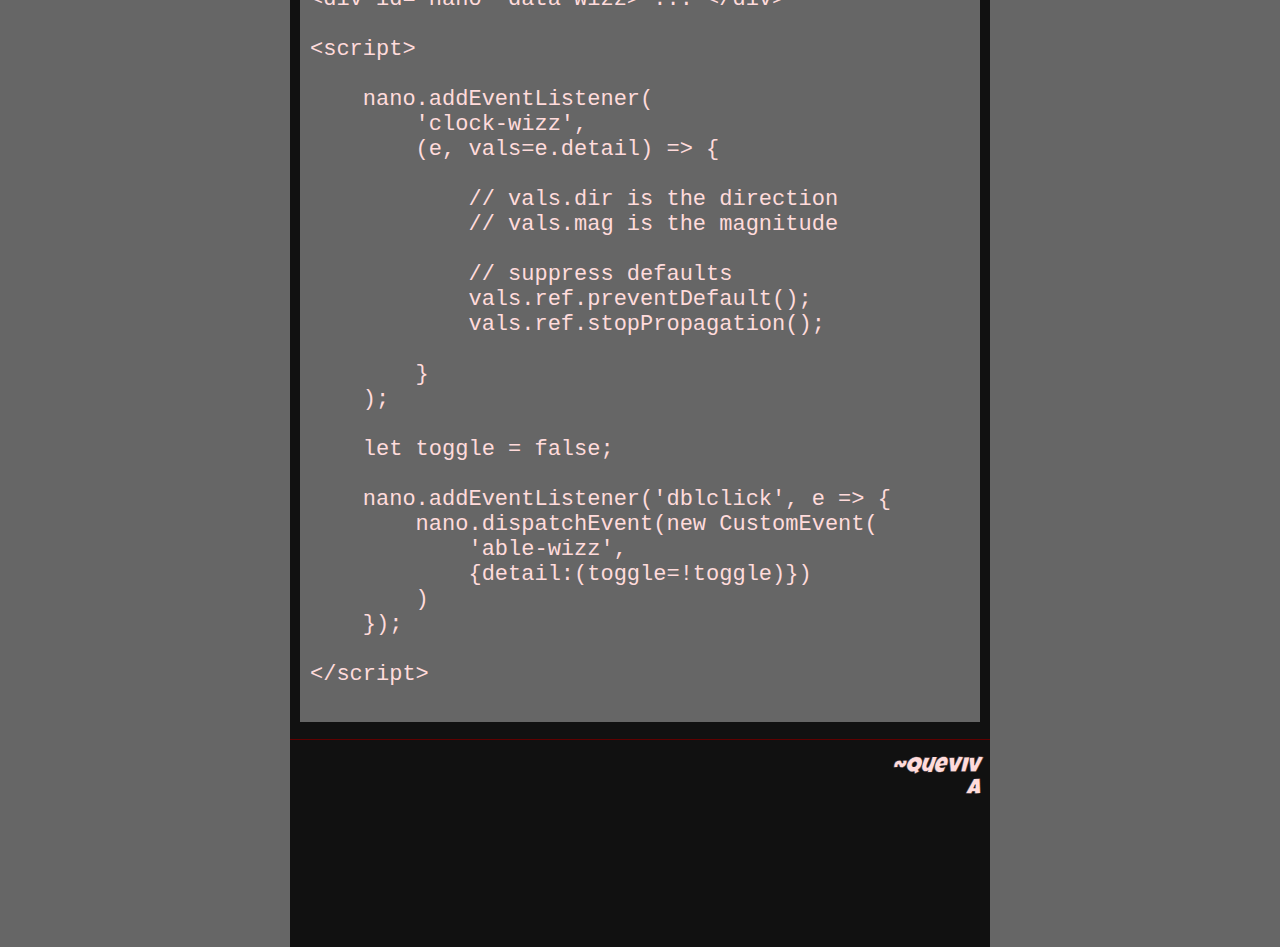
==== commit d92d92ed: "changed prescript to dblclick example" ====
--- a/index.html
+++ b/index.html
@@ -522,7 +522,7 @@
         <div id="mic" data-wizz
           style="
             position:relative;
-            --deg: 135deg;
+            --deg: 163deg;
             background-image: linear-gradient(
                 var(--deg),
                 var(--midness),
@@ -589,15 +589,15 @@
     </div>
     
     <hr>
-    <div nanscription class="qr">
+    <div nanscripto class="qr">
         <b>wizznano</b> objects
         must be activated by dispatching
         a custom event called <i>able-wizz</i>
         and sending some <i>boolean</i> true, or
         false, in the event's detail; this is
         what a simplementation might look like
-        that activated on <i>mouseenter</i>
-        and de-activated up a <i>mouse-sleeve</i>
+        that activated and de-activated
+        on <i>double-clicks</i>
         <br><br>
         <pre>
 &lt;script defer src="wizznano.js"&gt;&lt;/script&gt;
@@ -620,18 +620,14 @@
         }
     );
     
-    nano.addEventListener('mouseenter', e => {
-        nano.dispatchEvent(
-            new CustomEvent('able-wizz',{detail:true})
+    let toggle = false;
+    
+    nano.addEventListener('dblclick', e => {
+        nano.dispatchEvent(new CustomEvent(
+            'able-wizz',
+            {detail:(toggle=!toggle)})
         )
     });
-    
-    nano.addEventListener('mouseleave', e => {
-        nano.dispatchEvent(
-            new CustomEvent('able-wizz',{detail:false})
-        )
-    });
-    
     
 &lt;/script&gt;
         </pre>
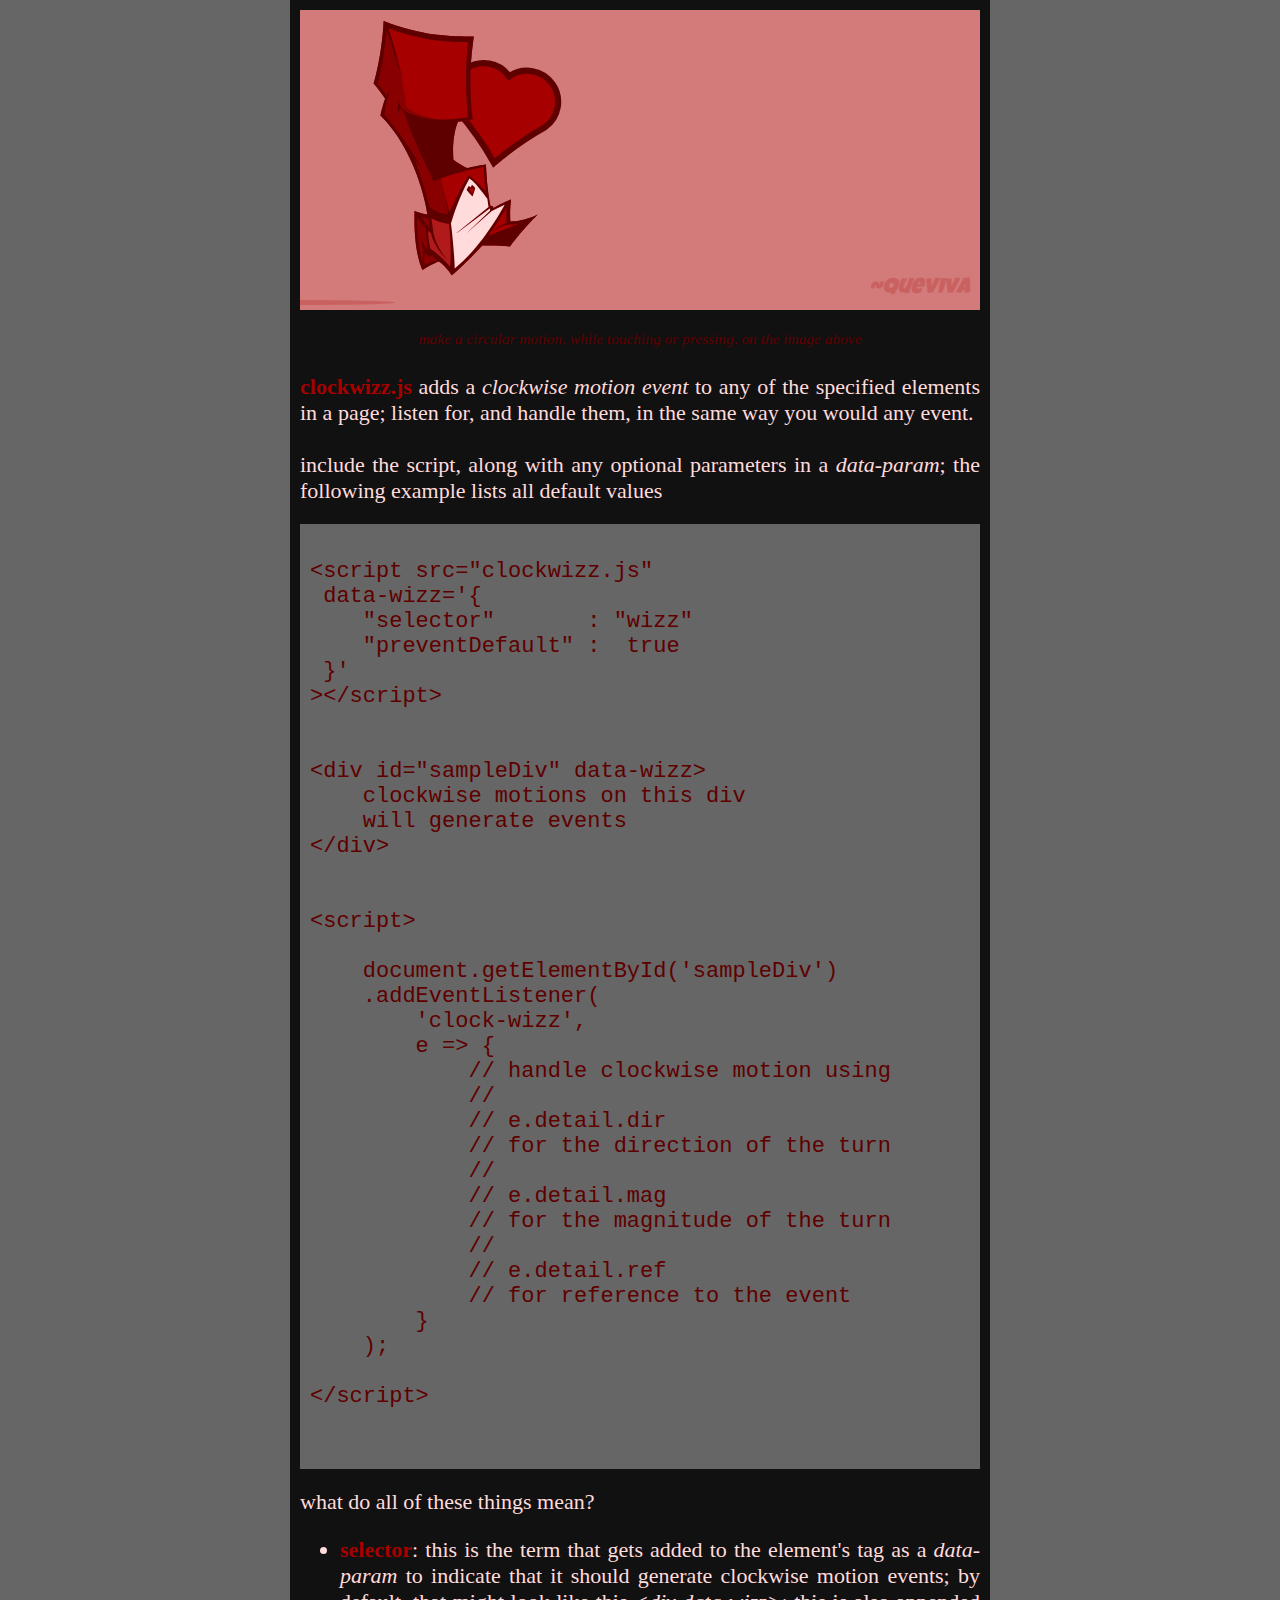
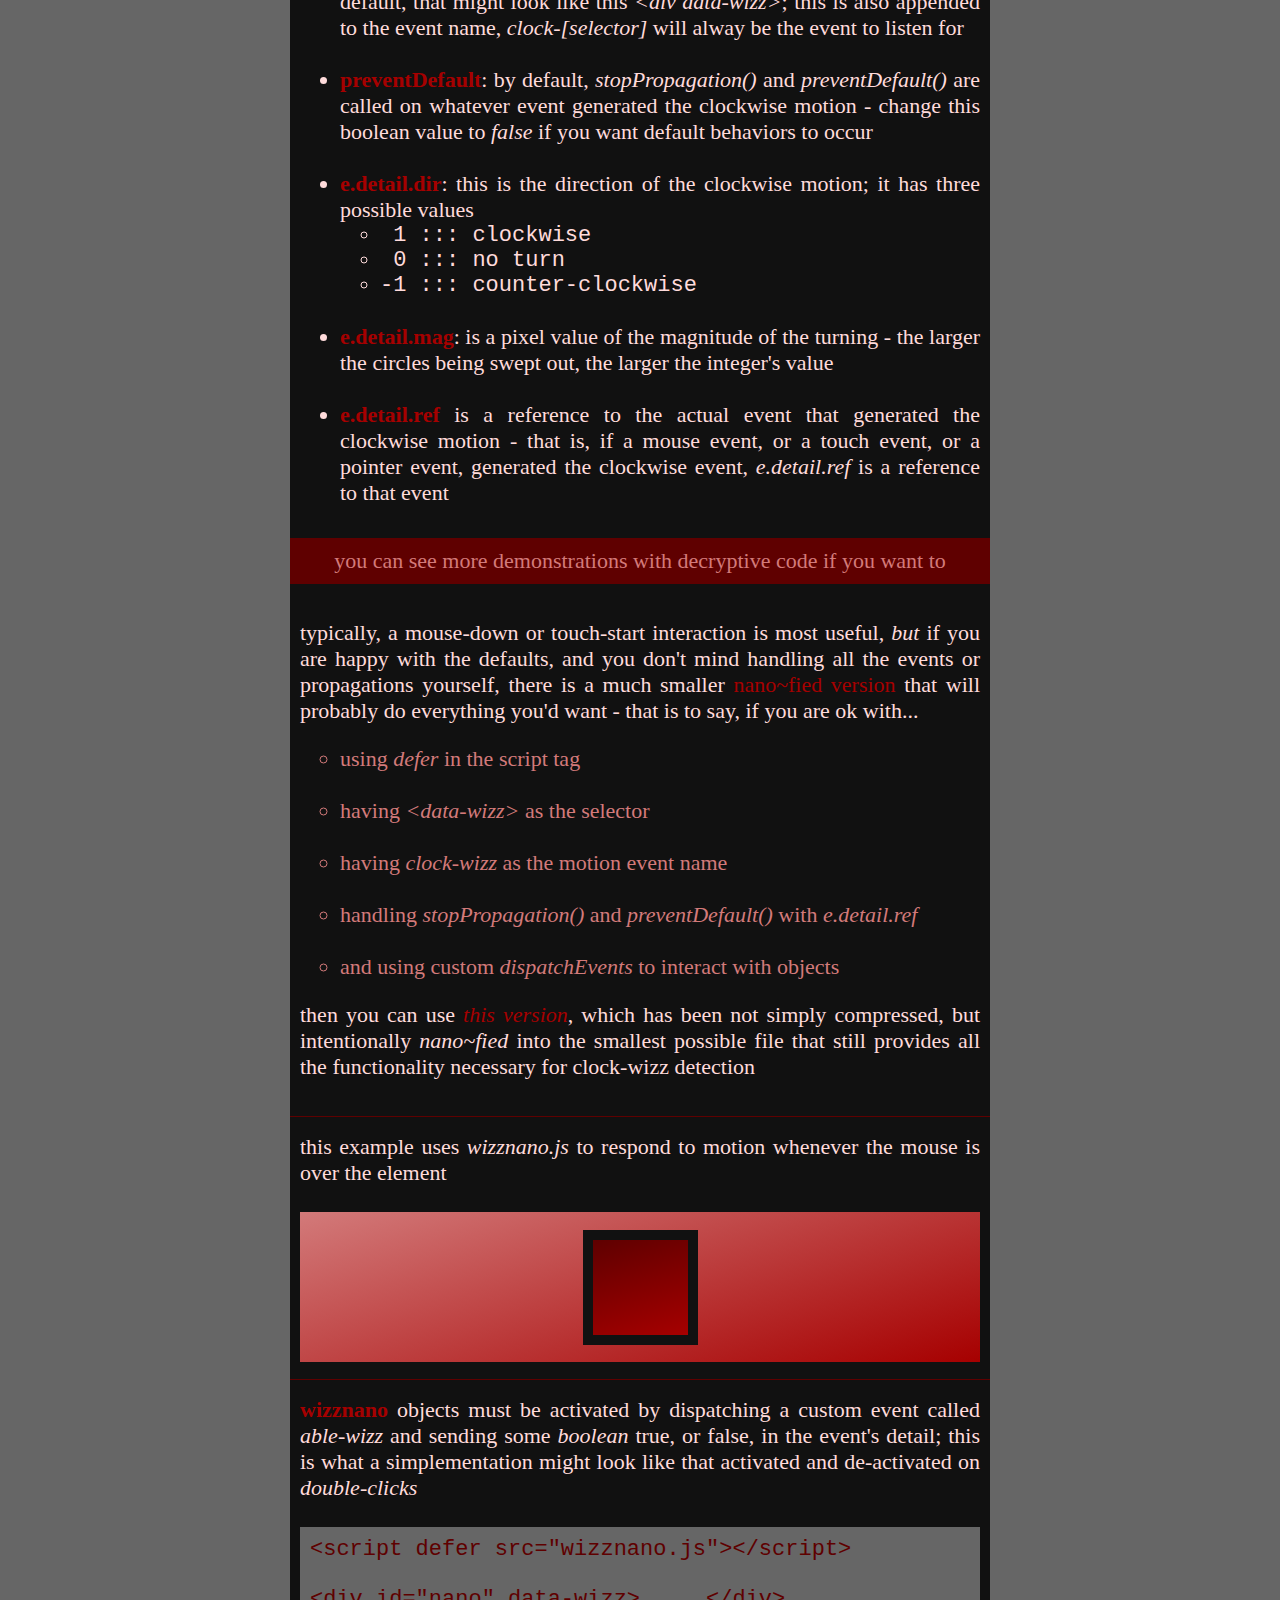
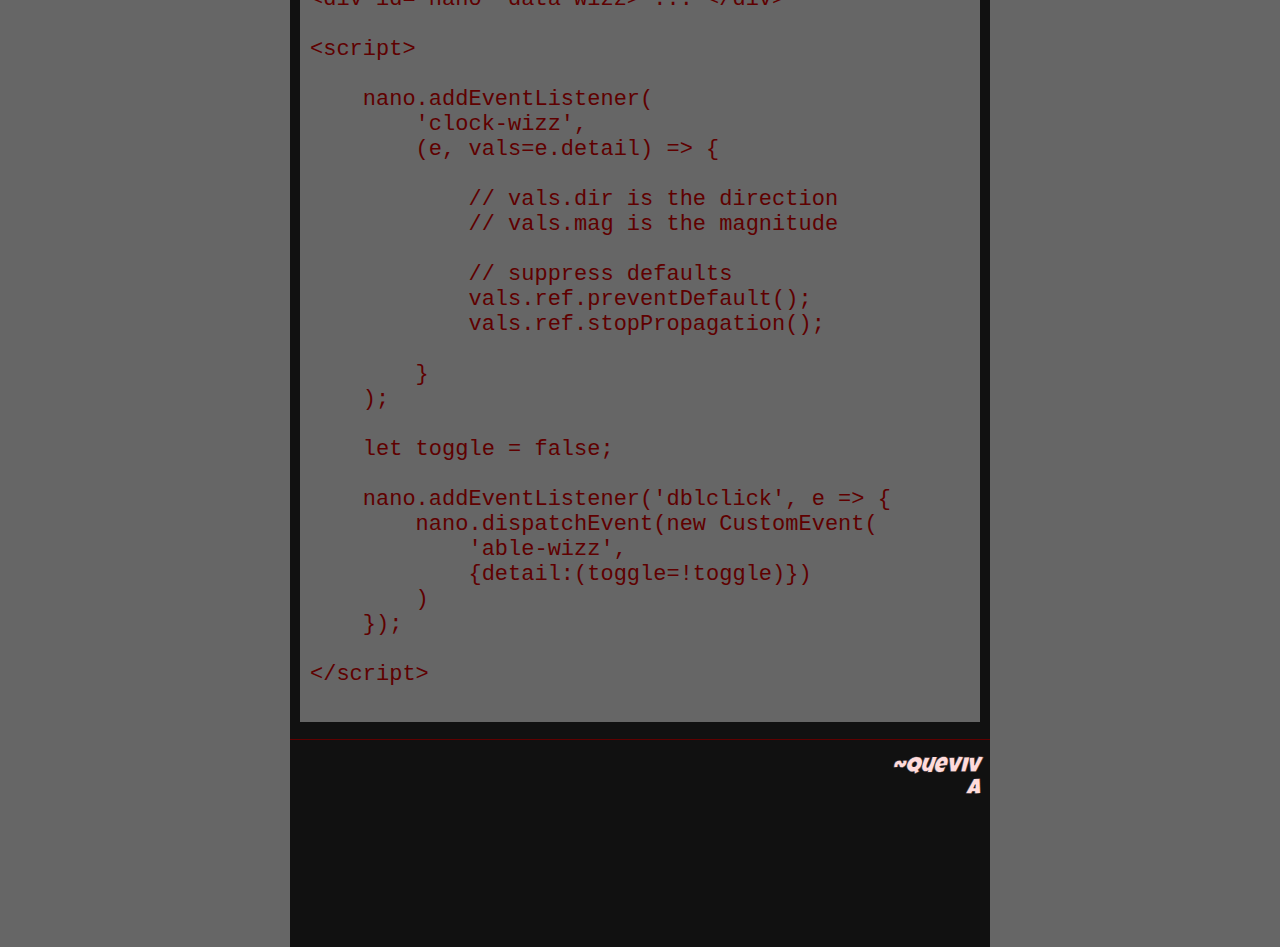
==== commit bc9c838b: "removing the polygon drawing" ====
--- a/index.html
+++ b/index.html
@@ -131,7 +131,7 @@
     background-color: var(--back-color);
     margin: 0px;
     padding: 10px;
-    color: var(--lightness);
+    color: var(--blackness);
     overflow: auto;
 }
 
@@ -512,12 +512,13 @@
     
     <hr>
     <div nandemo class="qr">
+        
         this example uses <i>wizznano.js</i>
         to respond to motion whenever the
         mouse is over the element
         <br><br>
     
-        <script defer src="wizzmicro.js"></script>
+        <script defer src="wizznano.js"></script>
         
         <div id="mic" data-wizz
           style="
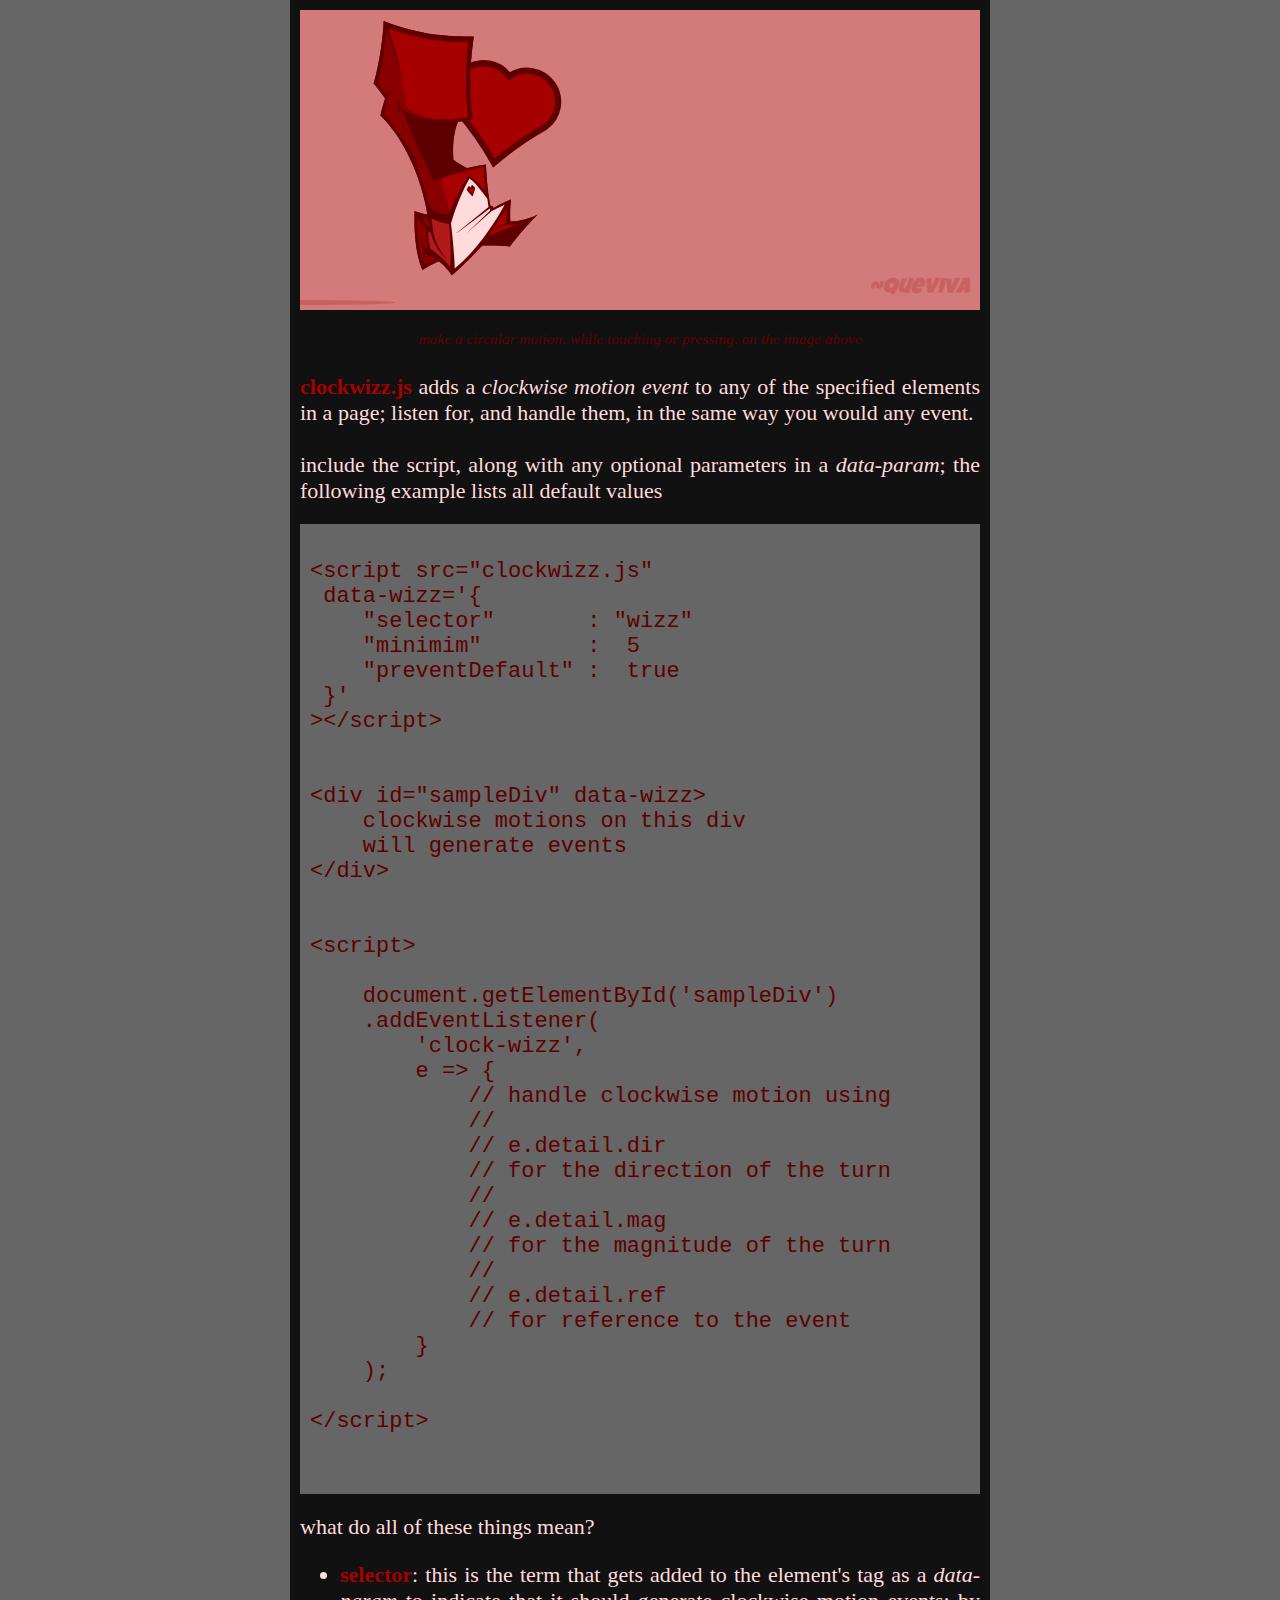
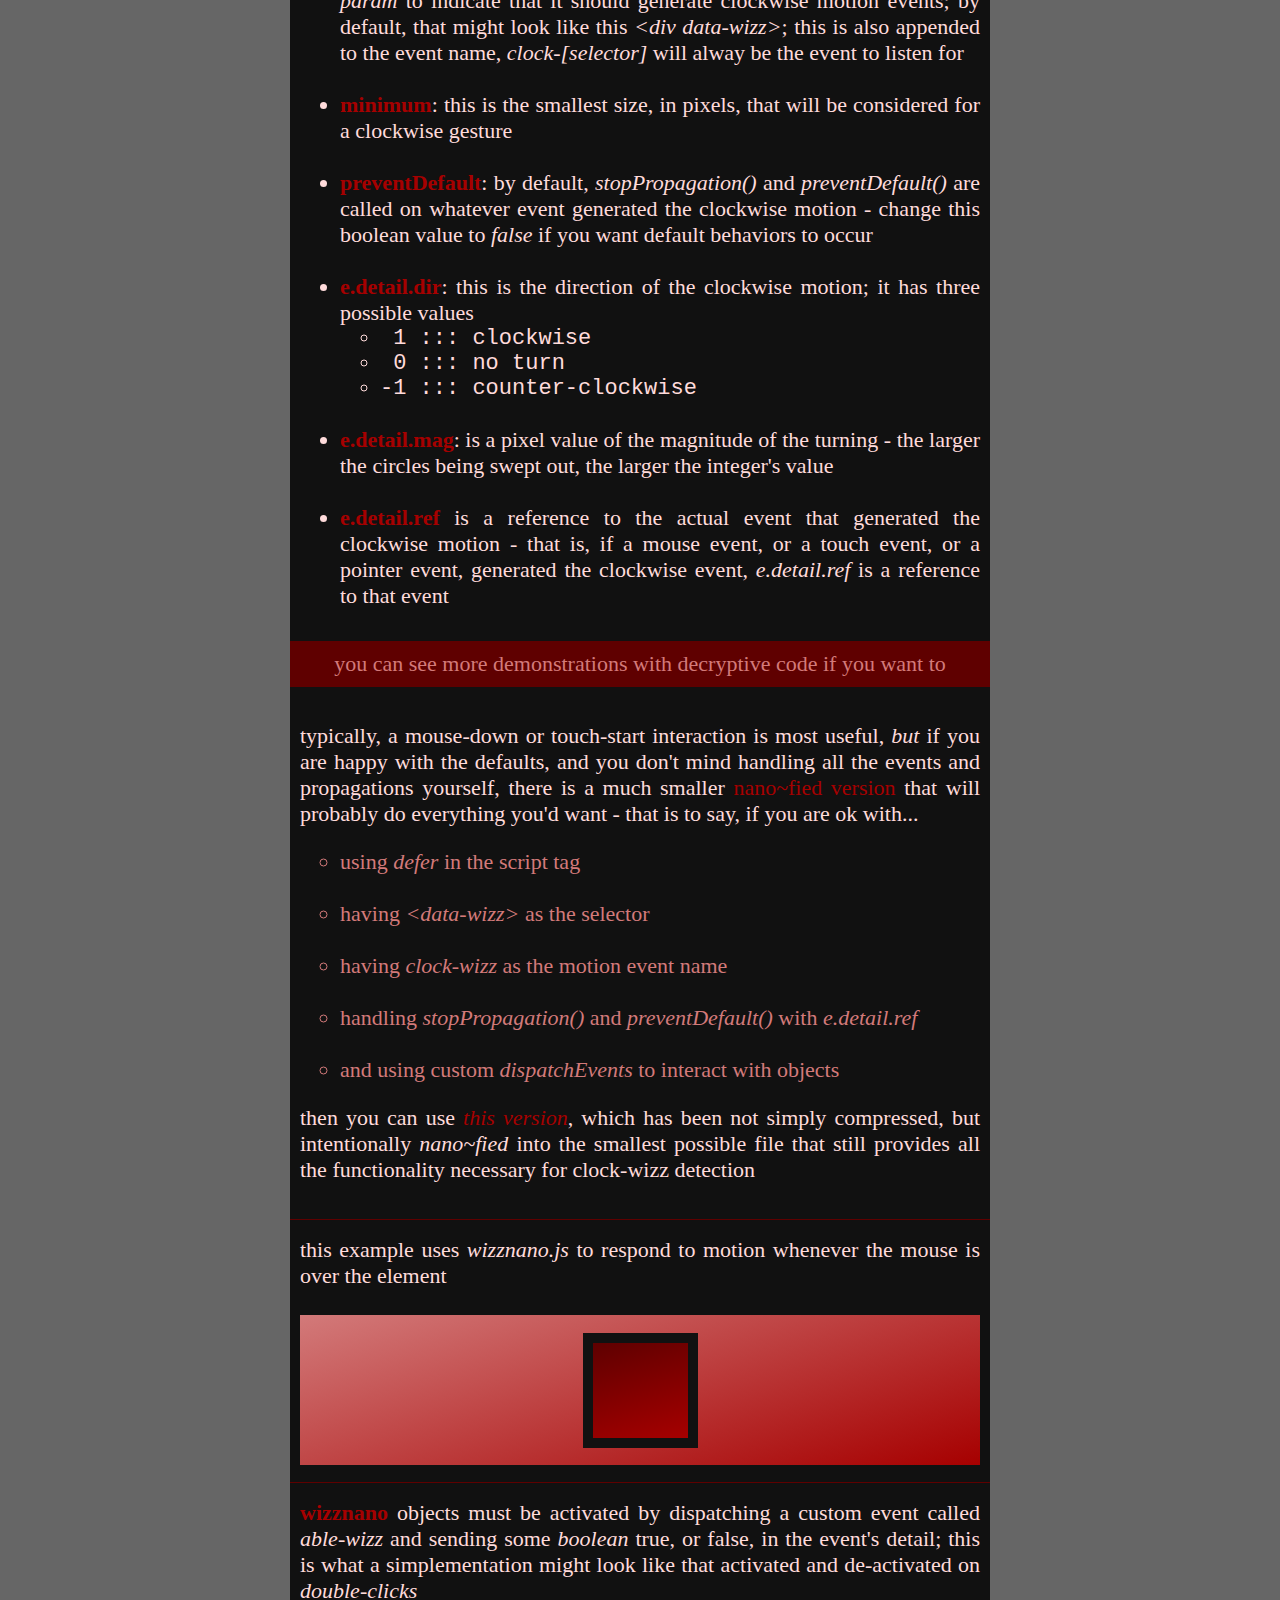
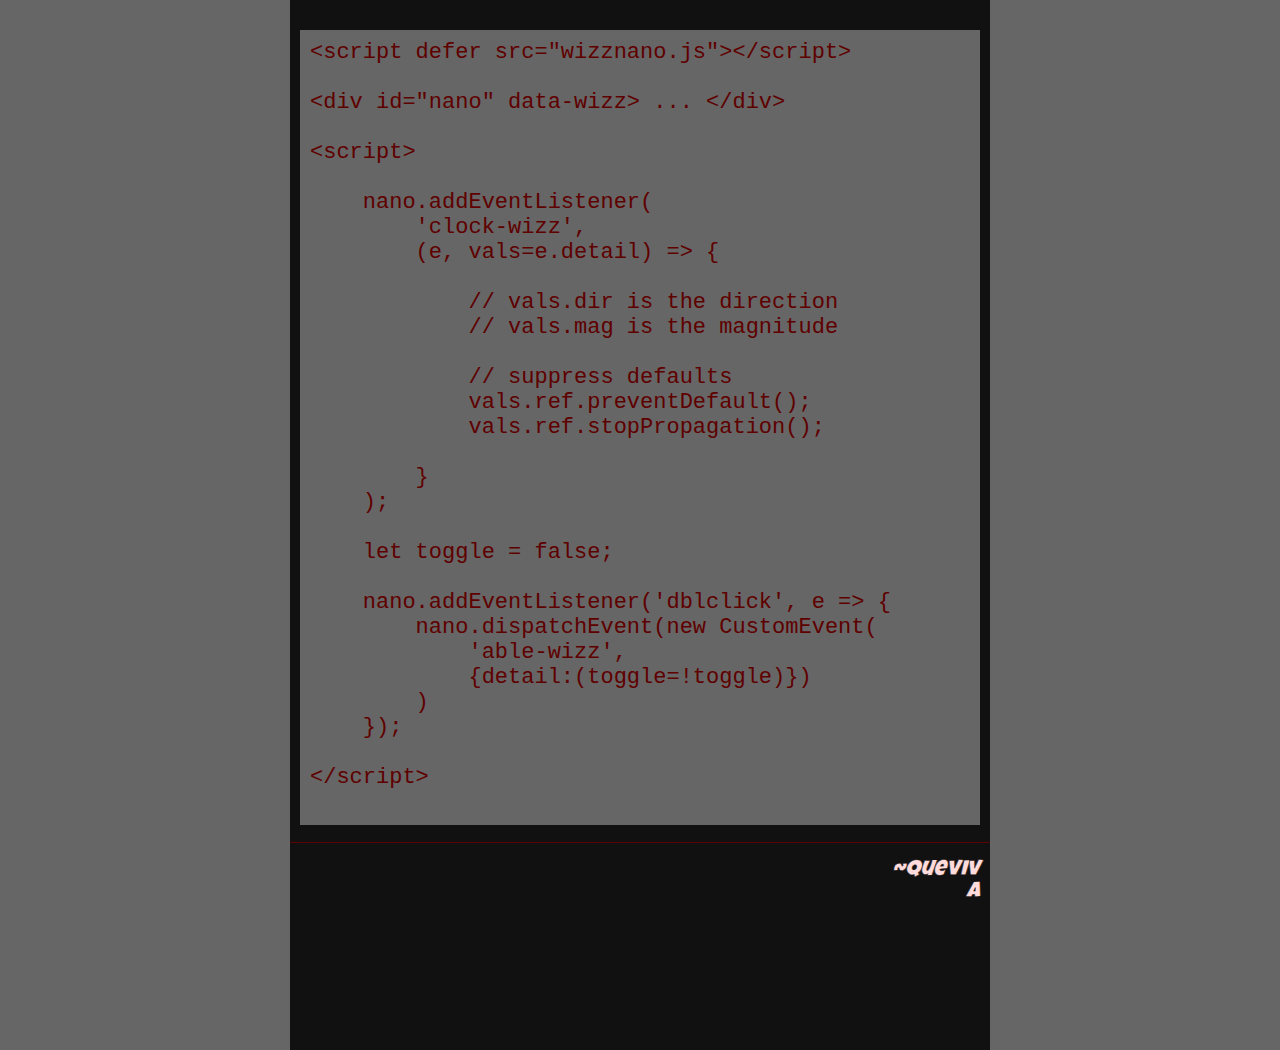
==== commit fa4f7197: "description of minimum, custome rotation event name" ====
--- a/index.html
+++ b/index.html
@@ -359,6 +359,7 @@
 &lt;script src="clockwizz.js"
  data-wizz='{
     "selector"       : "wizz"
+    "minimim"        :  5
     "preventDefault" :  true
  }'
 &gt;&lt;/script&gt;
@@ -408,8 +409,12 @@
             appended to the event name,
             <i>clock-[selector]</i> will alway be the
             event to listen for
-            </li>
-            <br>
+            </li><br>
+            
+            <li><b>minimum</b>: this is the smallest
+            size, in pixels, that will be considered
+            for a clockwise gesture
+            </li><br>
             
             <li><b>preventDefault</b>: by default,
             <i>stopPropagation()</i> and
@@ -418,8 +423,7 @@
             clockwise motion - change this boolean value to
             <i>false</i> if you want default behaviors to
             occur
-            </li>
-            <br>
+            </li><br>
         
             <li><b>e.detail.dir</b>: this is the
             direction of the clockwise motion; it has
@@ -429,15 +433,13 @@
                 <li>&nbsp;0 ::: no turn</li>
                 <li>-1 ::: counter-clockwise</li>
             </ul>
-            </li>
-            <br>
+            </li><br>
             
             <li><b>e.detail.mag</b>: is a pixel value
             of the magnitude of the turning - the
             larger the circles being swept out, the
             larger the integer's value
-            </li>
-            <br>
+            </li><br>
     
             <li><b>e.detail.ref</b> is a reference to
             the actual event
@@ -467,7 +469,7 @@
         interaction is most useful, <i>but</i>
         if you are happy with the defaults, and
         you don't mind handling all the events
-        or propagations yourself, there is a much
+        and propagations yourself, there is a much
         smaller
         <a href="wizznano.js">nano~fied version</a>
         that will probably do everything you'd want
@@ -635,7 +637,9 @@
     </div>
     
     <hr>
-    <div id="sig" class="qr signature" data-wizzer
+    <div id="sig" class="qr signature" data-wizzer='
+    {"selector":"rot"}
+    '
      style="height: 200px;"
     >
         
@@ -655,7 +659,7 @@
             
             const rot = document.getElementById('sigRot');
             document.getElementById('sig')
-            .addEventListener('clock-wizzer',
+            .addEventListener('clock-rot',
             (e, val=e.detail) => {
                 rot.style.setProperty(
                     '--rot',
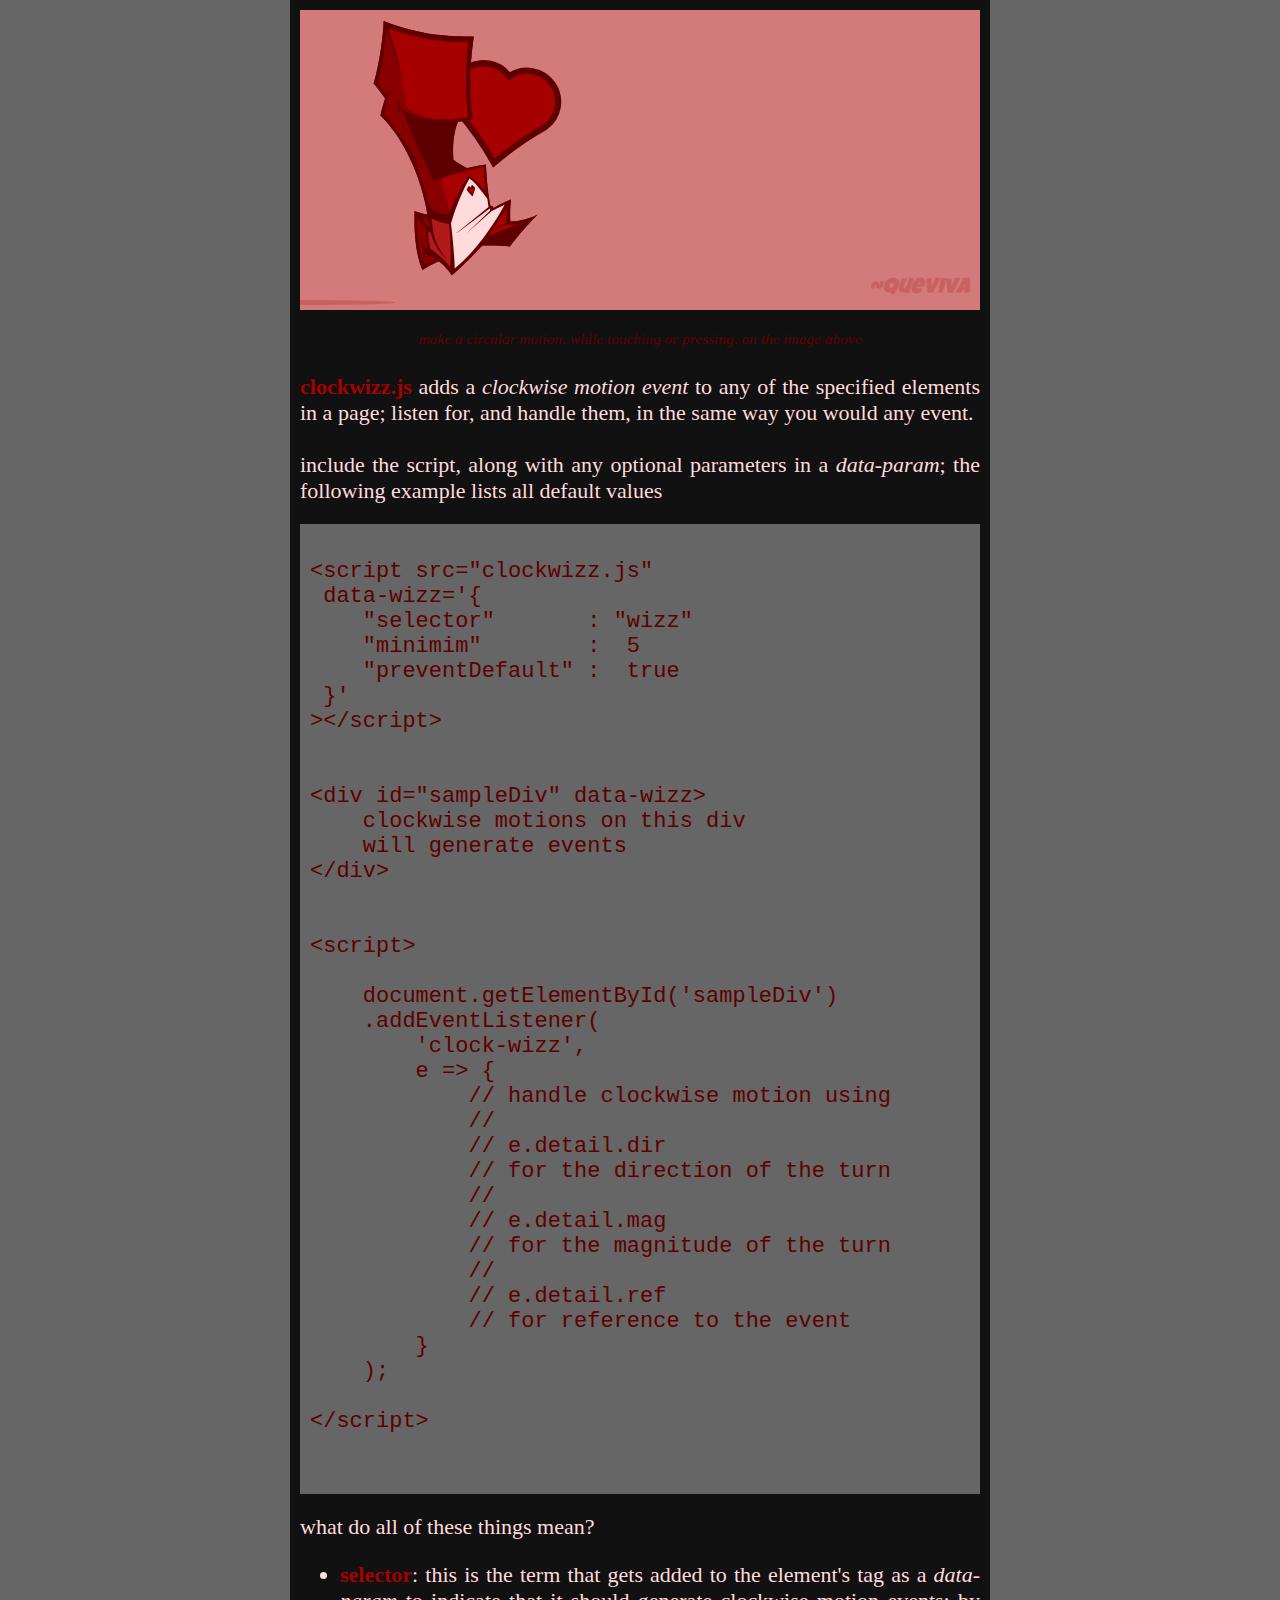
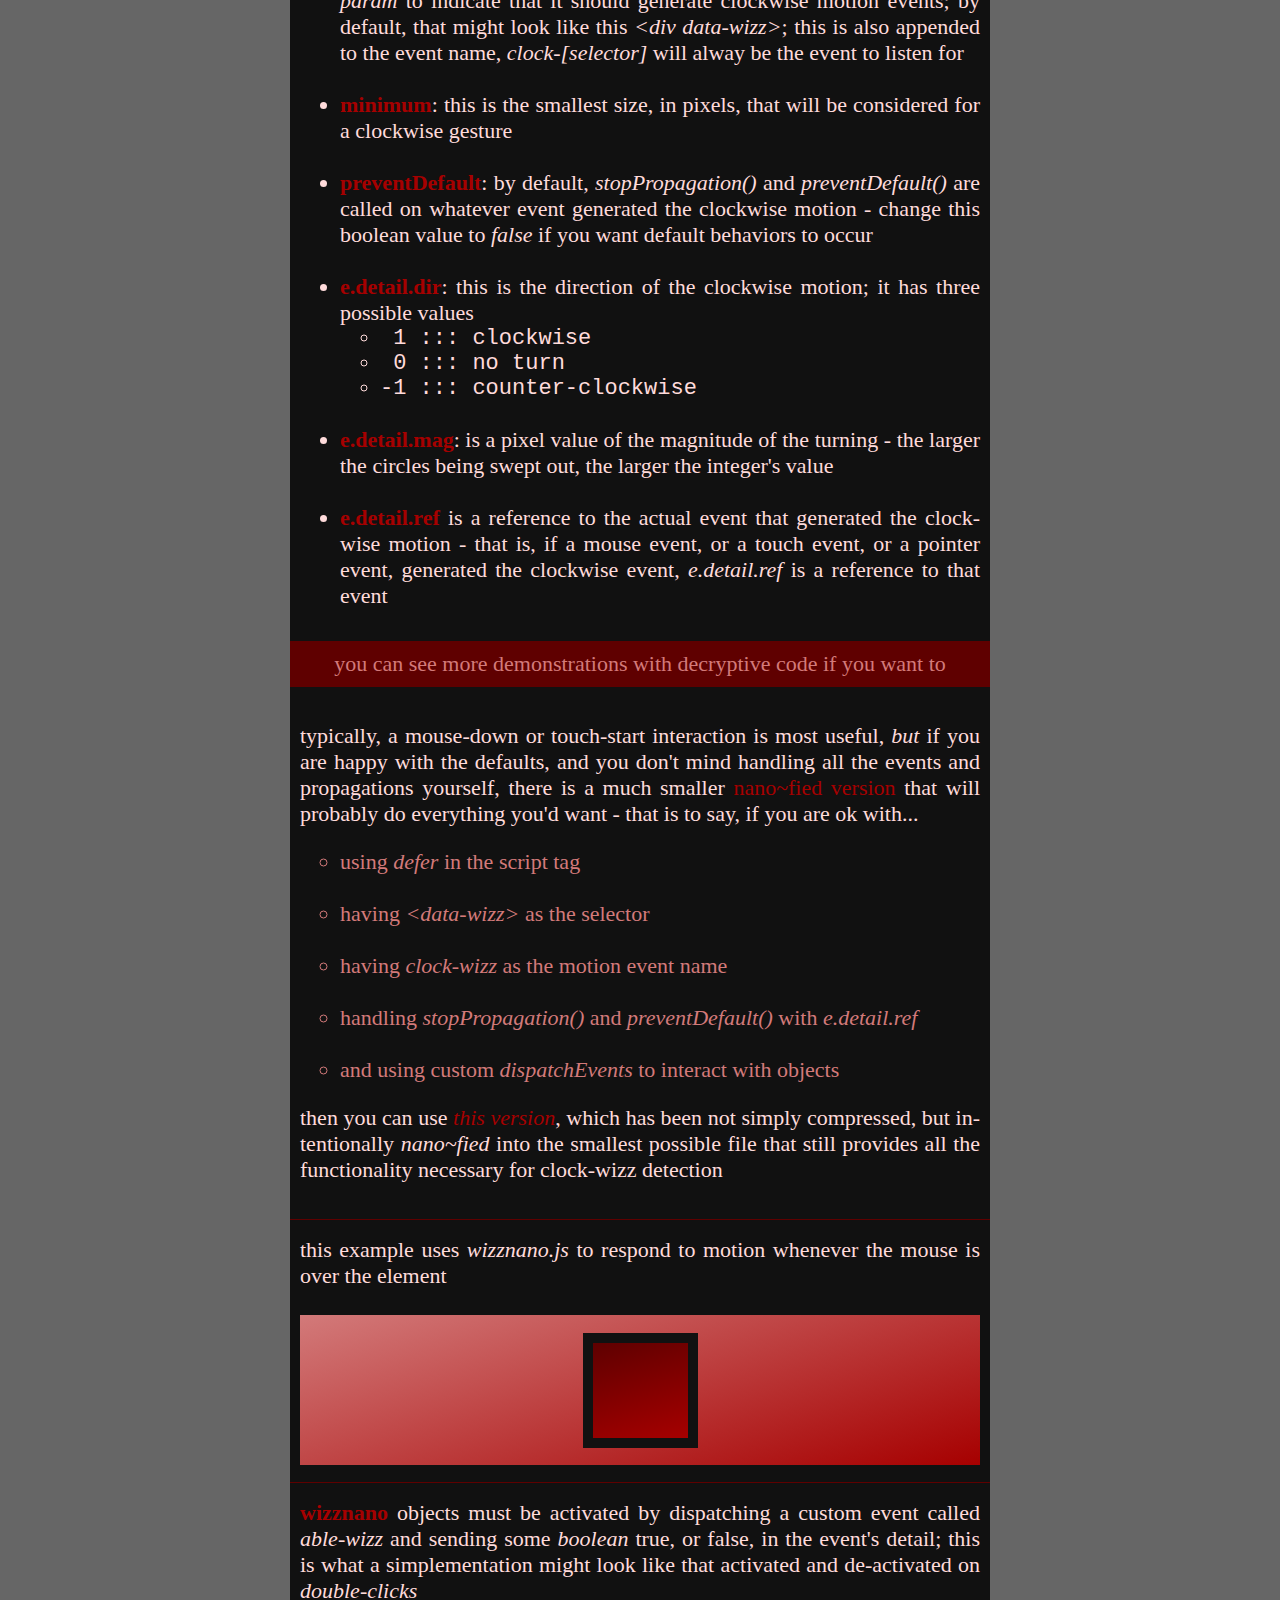
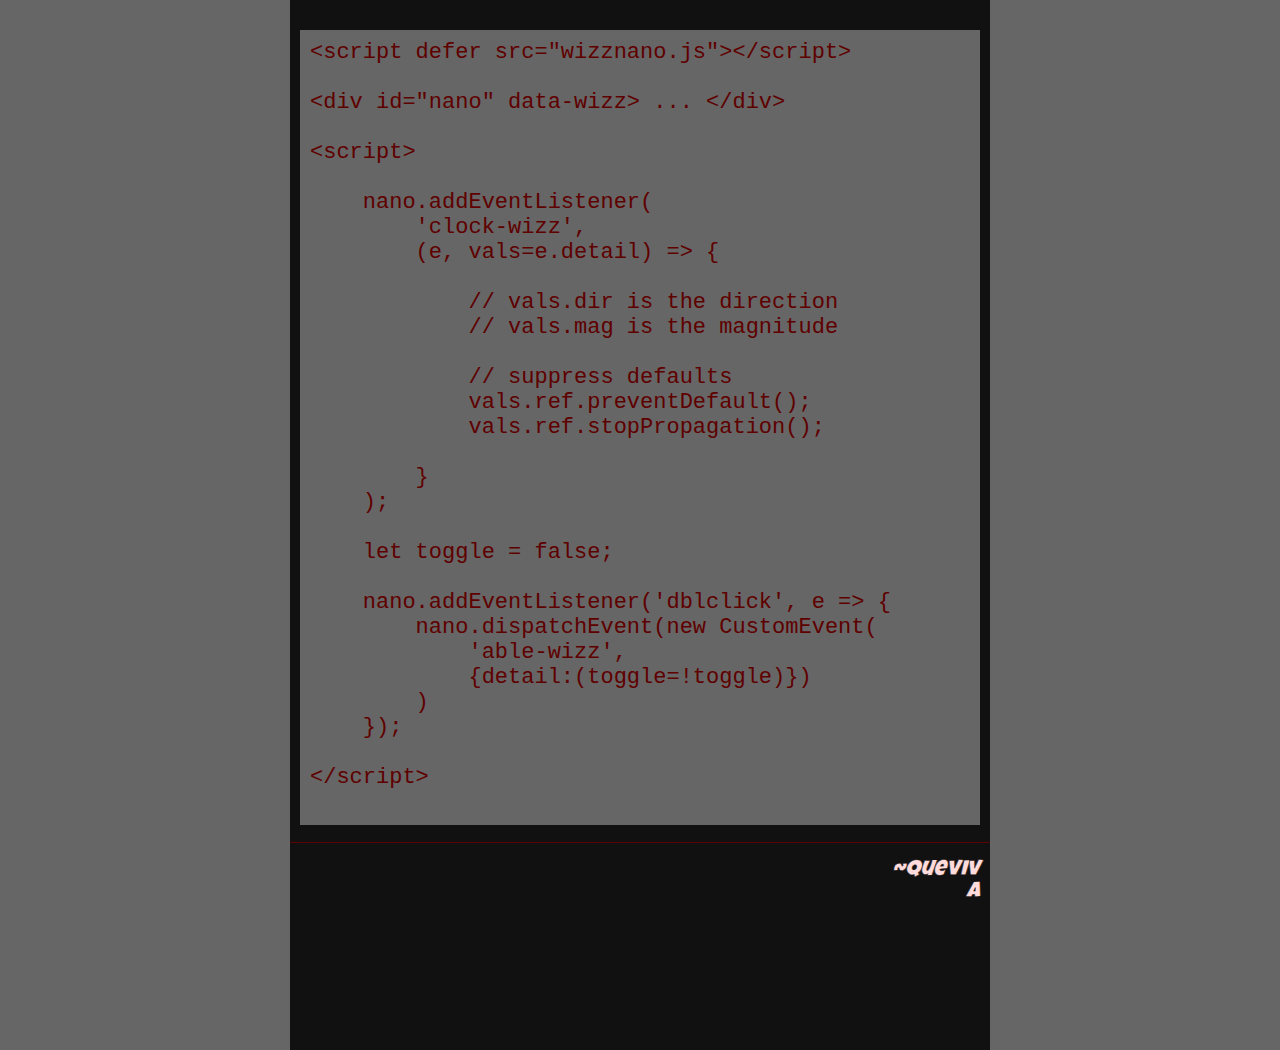
==== commit 900a80c7: "adding language for hyphenation" ====
--- a/index.html
+++ b/index.html
@@ -1,4 +1,4 @@
-<!doctype html><html>
+<!doctype html><html lang="en">
     
 <head><title>clockwizz</title>
 <meta name="viewport" content="width=device-width, initial-scale=1.0">
